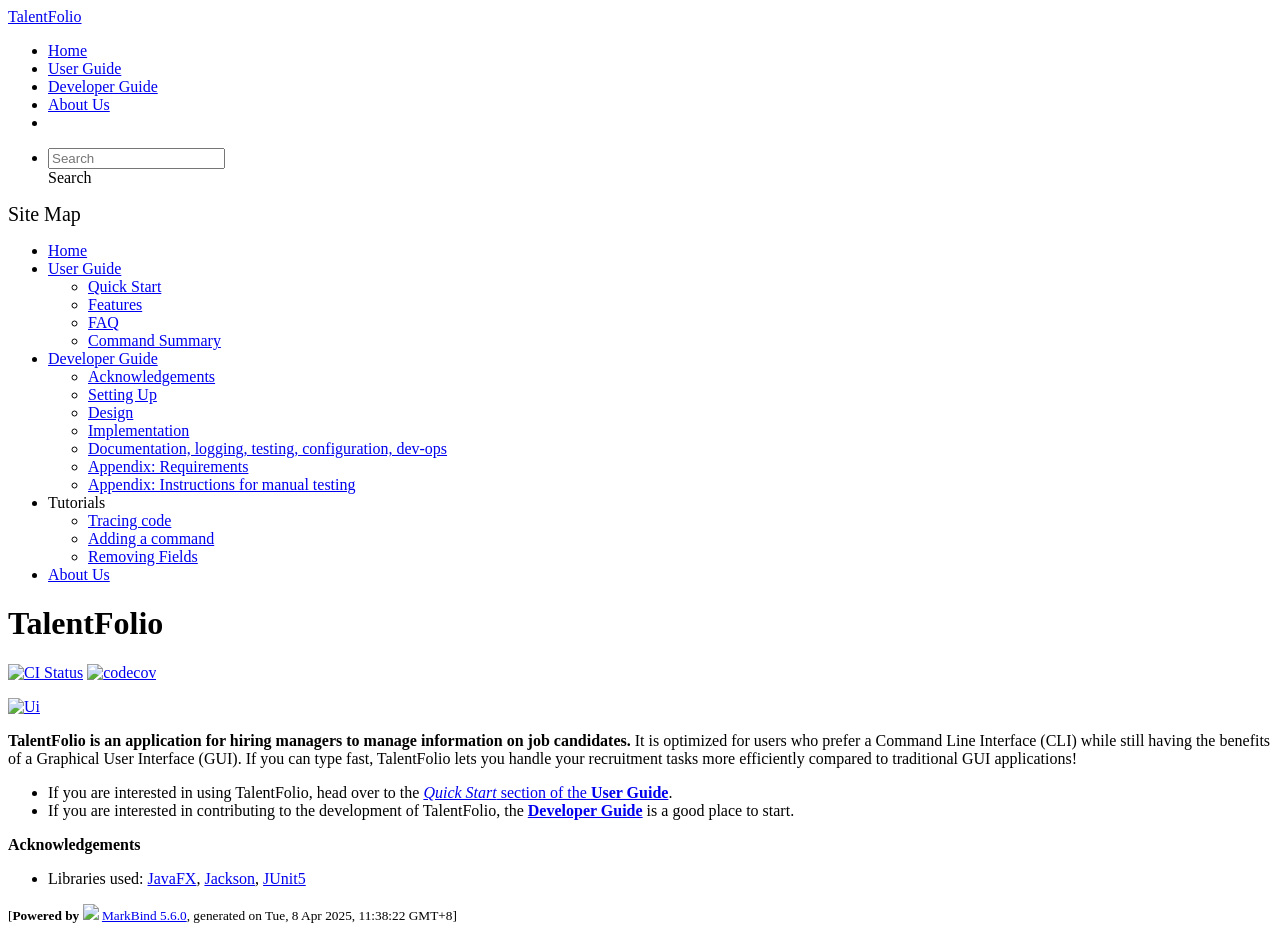
==== index.html @ 42df0831 "deploy: 7cb612d5908ed494e699b6e1c2d0836c74035994" ====
<!DOCTYPE html>
<html>
<head>
    <meta charset="utf-8">
    <meta http-equiv="X-UA-Compatible" content="IE=edge">
    <meta name="generator" content="MarkBind 5.6.0">
    <meta name="viewport" content="width=device-width, initial-scale=1"><title>TalentFolio</title> <link rel="stylesheet" href="/tp/markbind/css/bootstrap.min.css"> <link rel="stylesheet" href="/tp/markbind/fontawesome/css/all.min.css"> <link rel="stylesheet" href="/tp/markbind/glyphicons/css/bootstrap-glyphicons.min.css"><link rel="stylesheet" href="/tp/markbind/css/codeblock-light.min.css"><link rel="stylesheet" href="/tp/markbind/css/markbind.min.css"><link rel="stylesheet" href="/tp/plugins/markbind-plugin-anchors/markbind-plugin-anchors.css"><link rel="stylesheet" href="/tp/plugins/markbind-plugin-tree/markbind-plugin-tree.css">
    
  <link rel="stylesheet" href="/tp/stylesheets/main.css">
<link rel="icon" href="/tp/images/address_book_32.png"></head>
<script>
  const baseUrl = '/tp'
</script>
<body >
<div id="app" data-server-rendered="true"><header sticky=""><div data-v-7c0fd418><nav class="navbar navbar-expand-md d-print-none navbar-dark bg-dark" data-v-7c0fd418><div class="container-fluid" data-v-7c0fd418><div class="navbar-left" data-v-7c0fd418><a href="/tp/index.html" title="Home" class="navbar-brand" data-v-7c0fd418>TalentFolio</a></div> <div class="navbar-default" data-v-7c0fd418><ul class="navbar-nav me-auto mt-2 mt-lg-0" data-v-7c0fd418> <li data-v-7c0fd418><a href="/tp/index.html" class="nav-link" data-v-7c0fd418>Home</a></li> <li data-v-7c0fd418><a href="/tp/UserGuide.html" class="nav-link" data-v-7c0fd418>User Guide</a></li> <li data-v-7c0fd418><a href="/tp/DeveloperGuide.html" class="nav-link" data-v-7c0fd418>Developer Guide</a></li> <li data-v-7c0fd418><a href="/tp/AboutUs.html" class="nav-link" data-v-7c0fd418>About Us</a></li> <li data-v-7c0fd418><a href="https://github.com/se-edu/addressbook-level3" target="_blank" class="nav-link" data-v-7c0fd418><span data-v-7c0fd418><span aria-hidden="true" class="fab fa-github" data-v-7c0fd418></span></span></a></li></ul></div> <ul class="navbar-nav navbar-right" data-v-7c0fd418><li data-v-7c0fd418><form class="navbar-form" data-v-7c0fd418><div class="dropdown" style="position:relative;" data-v-4f6e9aec><input data-bs-toggle="dropdown" type="text" placeholder="Search" autocomplete="off" value="" class="form-control" data-v-4f6e9aec> <div class="form-control placeholder-div-hidden" data-v-4f6e9aec>
      Search
    </div> <ul class="dropdown-menu search-dropdown-menu dropdown-menu-hidden dropdown-menu-end" data-v-4f6e9aec></ul></div></form></li></ul></div></nav> <div class="lower-navbar-container" style="display:none;" data-v-7c0fd418><!----> <!----></div></div></header> <div id="flex-body"><nav id="site-nav" data-v-e6005420><div class="site-nav-top" data-v-e6005420><div class="fw-bold mb-2" style="font-size:1.25rem;" data-v-e6005420>Site Map</div></div> <div class="nav-component slim-scroll" data-v-e6005420><div class="site-nav-root"><ul class="site-nav-list site-nav-list-root" data-v-e6005420><li data-v-e6005420><div onclick="handleSiteNavClick(this)" class="site-nav-default-list-item site-nav-list-item-0" data-v-e6005420><a href="/tp/index.html" data-v-e6005420>Home</a></div></li> <li data-v-e6005420><div onclick="handleSiteNavClick(this)" class="site-nav-default-list-item site-nav-list-item-0" data-v-e6005420><a href="/tp/UserGuide.html" data-v-e6005420>User Guide</a> <div class="site-nav-dropdown-btn-container" data-v-e6005420><i onclick="handleSiteNavClick(this.parentNode.parentNode, false); event.stopPropagation();" class="site-nav-dropdown-btn-icon site-nav-rotate-icon" data-v-e6005420><span aria-hidden="true" class="glyphicon glyphicon-menu-down" data-v-e6005420></span></i></div></div><ul class="site-nav-dropdown-container site-nav-dropdown-container-open site-nav-list" data-v-e6005420><li data-v-e6005420><div onclick="handleSiteNavClick(this)" class="site-nav-default-list-item site-nav-list-item-1" data-v-e6005420><a href="/tp/UserGuide.html#quick-start" data-v-e6005420>Quick Start</a></div></li> <li data-v-e6005420><div onclick="handleSiteNavClick(this)" class="site-nav-default-list-item site-nav-list-item-1" data-v-e6005420><a href="/tp/UserGuide.html#features" data-v-e6005420>Features</a></div></li> <li data-v-e6005420><div onclick="handleSiteNavClick(this)" class="site-nav-default-list-item site-nav-list-item-1" data-v-e6005420><a href="/tp/UserGuide.html#faq" data-v-e6005420>FAQ</a></div></li> <li data-v-e6005420><div onclick="handleSiteNavClick(this)" class="site-nav-default-list-item site-nav-list-item-1" data-v-e6005420><a href="/tp/UserGuide.html#faq" data-v-e6005420>Command Summary</a></div></li></ul></li> <li data-v-e6005420><div onclick="handleSiteNavClick(this)" class="site-nav-default-list-item site-nav-list-item-0" data-v-e6005420><a href="/tp/DeveloperGuide.html" data-v-e6005420>Developer Guide</a> <div class="site-nav-dropdown-btn-container" data-v-e6005420><i onclick="handleSiteNavClick(this.parentNode.parentNode, false); event.stopPropagation();" class="site-nav-dropdown-btn-icon site-nav-rotate-icon" data-v-e6005420><span aria-hidden="true" class="glyphicon glyphicon-menu-down" data-v-e6005420></span></i></div></div><ul class="site-nav-dropdown-container site-nav-dropdown-container-open site-nav-list" data-v-e6005420><li data-v-e6005420><div onclick="handleSiteNavClick(this)" class="site-nav-default-list-item site-nav-list-item-1" data-v-e6005420><a href="/tp/DeveloperGuide.html#acknowledgements" data-v-e6005420>Acknowledgements</a></div></li> <li data-v-e6005420><div onclick="handleSiteNavClick(this)" class="site-nav-default-list-item site-nav-list-item-1" data-v-e6005420><a href="/tp/DeveloperGuide.html#setting-up-getting-started" data-v-e6005420>Setting Up</a></div></li> <li data-v-e6005420><div onclick="handleSiteNavClick(this)" class="site-nav-default-list-item site-nav-list-item-1" data-v-e6005420><a href="/tp/DeveloperGuide.html#design" data-v-e6005420>Design</a></div></li> <li data-v-e6005420><div onclick="handleSiteNavClick(this)" class="site-nav-default-list-item site-nav-list-item-1" data-v-e6005420><a href="/tp/DeveloperGuide.html#implementation" data-v-e6005420>Implementation</a></div></li> <li data-v-e6005420><div onclick="handleSiteNavClick(this)" class="site-nav-default-list-item site-nav-list-item-1" data-v-e6005420><a href="/tp/DeveloperGuide.html#documentation-logging-testing-configuration-dev-ops" data-v-e6005420>Documentation, logging, testing, configuration, dev-ops</a></div></li> <li data-v-e6005420><div onclick="handleSiteNavClick(this)" class="site-nav-default-list-item site-nav-list-item-1" data-v-e6005420><a href="/tp/DeveloperGuide.html#appendix-requirements" data-v-e6005420>Appendix: Requirements</a></div></li> <li data-v-e6005420><div onclick="handleSiteNavClick(this)" class="site-nav-default-list-item site-nav-list-item-1" data-v-e6005420><a href="/tp/DeveloperGuide.html#appendix-instructions-for-manual-testing" data-v-e6005420>Appendix: Instructions for manual testing</a></div></li></ul></li> <li data-v-e6005420><div onclick="handleSiteNavClick(this)" class="site-nav-default-list-item site-nav-list-item-0" data-v-e6005420>Tutorials

<div class="site-nav-dropdown-btn-container" data-v-e6005420><i onclick="handleSiteNavClick(this.parentNode.parentNode, false); event.stopPropagation();" class="site-nav-dropdown-btn-icon" data-v-e6005420><span aria-hidden="true" class="glyphicon glyphicon-menu-down" data-v-e6005420></span></i></div></div><ul class="site-nav-dropdown-container site-nav-list" data-v-e6005420><li data-v-e6005420><div onclick="handleSiteNavClick(this)" class="site-nav-default-list-item site-nav-list-item-1" data-v-e6005420><a href="/tp/tutorials/TracingCode.html" data-v-e6005420>Tracing code</a></div></li> <li data-v-e6005420><div onclick="handleSiteNavClick(this)" class="site-nav-default-list-item site-nav-list-item-1" data-v-e6005420><a href="/tp/tutorials/AddRemark.html" data-v-e6005420>Adding a command</a></div></li> <li data-v-e6005420><div onclick="handleSiteNavClick(this)" class="site-nav-default-list-item site-nav-list-item-1" data-v-e6005420><a href="/tp/tutorials/RemovingFields.html" data-v-e6005420>Removing Fields</a></div></li></ul></li> <li data-v-e6005420><div onclick="handleSiteNavClick(this)" class="site-nav-default-list-item site-nav-list-item-0" data-v-e6005420><a href="/tp/AboutUs.html" data-v-e6005420>About Us</a></div></li> <!----></ul></div></div> <!----></nav> <div id="content-wrapper"><h1 id="talentfolio">TalentFolio<a href="#talentfolio" onclick="event.stopPropagation()" class="fa fa-anchor"></a></h1> <p><a href="https://github.com/AY2425S2-CS2103T-T10-1/tp/actions"><img src="https://github.com/AY2425S2-CS2103T-T10-1/tp/actions/workflows/gradle.yml/badge.svg" alt="CI Status" class="img-fluid"></a> <a href="https://codecov.io/gh/AY2425S2-CS2103T-T10-1/tp"><img src="https://codecov.io/gh/AY2425S2-CS2103T-T10-1/tp/graph/badge.svg" alt="codecov" class="img-fluid"></a></p> <p><a href="/tp/images/Ui.png" target="_self"><img src="/tp/images/Ui.png" alt="Ui" class="img-fluid"></a></p> <p><strong>TalentFolio is an application for hiring managers to manage information on job candidates.</strong> It is optimized for users who prefer a Command Line Interface (CLI) while still having the benefits of a Graphical User Interface (GUI). If you can type fast, TalentFolio lets you handle your recruitment tasks more efficiently compared to traditional GUI applications!</p> <ul><li>If you are interested in using TalentFolio, head over to the <a href="/tp/UserGuide.html#quick-start"><em>Quick Start</em> section of the <strong>User Guide</strong></a>.</li> <li>If you are interested in contributing to the development of TalentFolio, the <a href="/tp/DeveloperGuide.html"><strong>Developer Guide</strong></a> is a good place to start.</li></ul> <p><strong>Acknowledgements</strong></p> <ul><li>Libraries used: <a href="https://openjfx.io/">JavaFX</a>, <a href="https://github.com/FasterXML/jackson">Jackson</a>, <a href="https://github.com/junit-team/junit5">JUnit5</a></li></ul></div> <nav id="page-nav" data-v-e6005420><div class="nav-component slim-scroll" data-v-e6005420></div> <!----></nav> <div aria-hidden="true" class="scroll-top-button fa-lg d-print-none" style="display:none;bottom:2%;right:2%;position:fixed;"><i class="fas fa-arrow-circle-up"></i></div></div> <footer><div class="text-center"><small>[<span><strong>Powered by</strong></span> <img src="https://markbind.org/favicon.ico" width="30"> <a href="https://markbind.org/">MarkBind 5.6.0</a>, generated on Tue, 8 Apr 2025, 11:38:22 GMT+8]</small></div></footer></div>
</body><script src="/tp/markbind/js/bootstrap-utility.min.js"></script>
<script src="/tp/markbind/js/polyfill.min.js"></script>
<script src="/tp/markbind/js/vue.min.js"></script>
<script src="/tp/markbind/js/markbind.min.js"></script>
<script src="index.page-vue-render.js"></script>
<script>
  MarkBind.setupWithSearch()
</script>
</html>
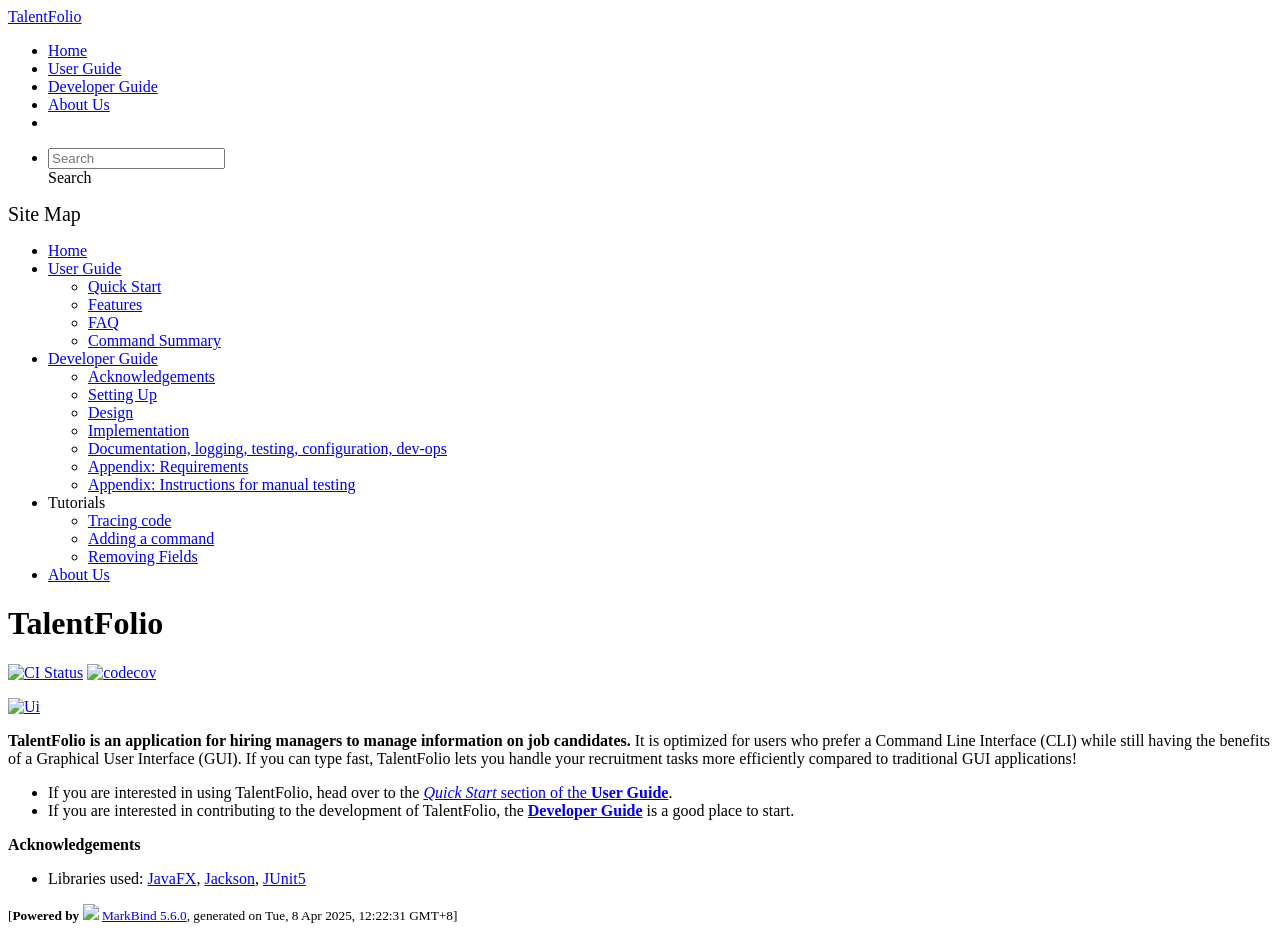
==== commit eed864b0: "deploy: 8ef86acd7181401c1ff2bd368ad94e90ead13c92" ====
--- a/index.html
+++ b/index.html
@@ -16,7 +16,7 @@
       Search
     </div> <ul class="dropdown-menu search-dropdown-menu dropdown-menu-hidden dropdown-menu-end" data-v-4f6e9aec></ul></div></form></li></ul></div></nav> <div class="lower-navbar-container" style="display:none;" data-v-7c0fd418><!----> <!----></div></div></header> <div id="flex-body"><nav id="site-nav" data-v-e6005420><div class="site-nav-top" data-v-e6005420><div class="fw-bold mb-2" style="font-size:1.25rem;" data-v-e6005420>Site Map</div></div> <div class="nav-component slim-scroll" data-v-e6005420><div class="site-nav-root"><ul class="site-nav-list site-nav-list-root" data-v-e6005420><li data-v-e6005420><div onclick="handleSiteNavClick(this)" class="site-nav-default-list-item site-nav-list-item-0" data-v-e6005420><a href="/tp/index.html" data-v-e6005420>Home</a></div></li> <li data-v-e6005420><div onclick="handleSiteNavClick(this)" class="site-nav-default-list-item site-nav-list-item-0" data-v-e6005420><a href="/tp/UserGuide.html" data-v-e6005420>User Guide</a> <div class="site-nav-dropdown-btn-container" data-v-e6005420><i onclick="handleSiteNavClick(this.parentNode.parentNode, false); event.stopPropagation();" class="site-nav-dropdown-btn-icon site-nav-rotate-icon" data-v-e6005420><span aria-hidden="true" class="glyphicon glyphicon-menu-down" data-v-e6005420></span></i></div></div><ul class="site-nav-dropdown-container site-nav-dropdown-container-open site-nav-list" data-v-e6005420><li data-v-e6005420><div onclick="handleSiteNavClick(this)" class="site-nav-default-list-item site-nav-list-item-1" data-v-e6005420><a href="/tp/UserGuide.html#quick-start" data-v-e6005420>Quick Start</a></div></li> <li data-v-e6005420><div onclick="handleSiteNavClick(this)" class="site-nav-default-list-item site-nav-list-item-1" data-v-e6005420><a href="/tp/UserGuide.html#features" data-v-e6005420>Features</a></div></li> <li data-v-e6005420><div onclick="handleSiteNavClick(this)" class="site-nav-default-list-item site-nav-list-item-1" data-v-e6005420><a href="/tp/UserGuide.html#faq" data-v-e6005420>FAQ</a></div></li> <li data-v-e6005420><div onclick="handleSiteNavClick(this)" class="site-nav-default-list-item site-nav-list-item-1" data-v-e6005420><a href="/tp/UserGuide.html#faq" data-v-e6005420>Command Summary</a></div></li></ul></li> <li data-v-e6005420><div onclick="handleSiteNavClick(this)" class="site-nav-default-list-item site-nav-list-item-0" data-v-e6005420><a href="/tp/DeveloperGuide.html" data-v-e6005420>Developer Guide</a> <div class="site-nav-dropdown-btn-container" data-v-e6005420><i onclick="handleSiteNavClick(this.parentNode.parentNode, false); event.stopPropagation();" class="site-nav-dropdown-btn-icon site-nav-rotate-icon" data-v-e6005420><span aria-hidden="true" class="glyphicon glyphicon-menu-down" data-v-e6005420></span></i></div></div><ul class="site-nav-dropdown-container site-nav-dropdown-container-open site-nav-list" data-v-e6005420><li data-v-e6005420><div onclick="handleSiteNavClick(this)" class="site-nav-default-list-item site-nav-list-item-1" data-v-e6005420><a href="/tp/DeveloperGuide.html#acknowledgements" data-v-e6005420>Acknowledgements</a></div></li> <li data-v-e6005420><div onclick="handleSiteNavClick(this)" class="site-nav-default-list-item site-nav-list-item-1" data-v-e6005420><a href="/tp/DeveloperGuide.html#setting-up-getting-started" data-v-e6005420>Setting Up</a></div></li> <li data-v-e6005420><div onclick="handleSiteNavClick(this)" class="site-nav-default-list-item site-nav-list-item-1" data-v-e6005420><a href="/tp/DeveloperGuide.html#design" data-v-e6005420>Design</a></div></li> <li data-v-e6005420><div onclick="handleSiteNavClick(this)" class="site-nav-default-list-item site-nav-list-item-1" data-v-e6005420><a href="/tp/DeveloperGuide.html#implementation" data-v-e6005420>Implementation</a></div></li> <li data-v-e6005420><div onclick="handleSiteNavClick(this)" class="site-nav-default-list-item site-nav-list-item-1" data-v-e6005420><a href="/tp/DeveloperGuide.html#documentation-logging-testing-configuration-dev-ops" data-v-e6005420>Documentation, logging, testing, configuration, dev-ops</a></div></li> <li data-v-e6005420><div onclick="handleSiteNavClick(this)" class="site-nav-default-list-item site-nav-list-item-1" data-v-e6005420><a href="/tp/DeveloperGuide.html#appendix-requirements" data-v-e6005420>Appendix: Requirements</a></div></li> <li data-v-e6005420><div onclick="handleSiteNavClick(this)" class="site-nav-default-list-item site-nav-list-item-1" data-v-e6005420><a href="/tp/DeveloperGuide.html#appendix-instructions-for-manual-testing" data-v-e6005420>Appendix: Instructions for manual testing</a></div></li></ul></li> <li data-v-e6005420><div onclick="handleSiteNavClick(this)" class="site-nav-default-list-item site-nav-list-item-0" data-v-e6005420>Tutorials
 
-<div class="site-nav-dropdown-btn-container" data-v-e6005420><i onclick="handleSiteNavClick(this.parentNode.parentNode, false); event.stopPropagation();" class="site-nav-dropdown-btn-icon" data-v-e6005420><span aria-hidden="true" class="glyphicon glyphicon-menu-down" data-v-e6005420></span></i></div></div><ul class="site-nav-dropdown-container site-nav-list" data-v-e6005420><li data-v-e6005420><div onclick="handleSiteNavClick(this)" class="site-nav-default-list-item site-nav-list-item-1" data-v-e6005420><a href="/tp/tutorials/TracingCode.html" data-v-e6005420>Tracing code</a></div></li> <li data-v-e6005420><div onclick="handleSiteNavClick(this)" class="site-nav-default-list-item site-nav-list-item-1" data-v-e6005420><a href="/tp/tutorials/AddRemark.html" data-v-e6005420>Adding a command</a></div></li> <li data-v-e6005420><div onclick="handleSiteNavClick(this)" class="site-nav-default-list-item site-nav-list-item-1" data-v-e6005420><a href="/tp/tutorials/RemovingFields.html" data-v-e6005420>Removing Fields</a></div></li></ul></li> <li data-v-e6005420><div onclick="handleSiteNavClick(this)" class="site-nav-default-list-item site-nav-list-item-0" data-v-e6005420><a href="/tp/AboutUs.html" data-v-e6005420>About Us</a></div></li> <!----></ul></div></div> <!----></nav> <div id="content-wrapper"><h1 id="talentfolio">TalentFolio<a href="#talentfolio" onclick="event.stopPropagation()" class="fa fa-anchor"></a></h1> <p><a href="https://github.com/AY2425S2-CS2103T-T10-1/tp/actions"><img src="https://github.com/AY2425S2-CS2103T-T10-1/tp/actions/workflows/gradle.yml/badge.svg" alt="CI Status" class="img-fluid"></a> <a href="https://codecov.io/gh/AY2425S2-CS2103T-T10-1/tp"><img src="https://codecov.io/gh/AY2425S2-CS2103T-T10-1/tp/graph/badge.svg" alt="codecov" class="img-fluid"></a></p> <p><a href="/tp/images/Ui.png" target="_self"><img src="/tp/images/Ui.png" alt="Ui" class="img-fluid"></a></p> <p><strong>TalentFolio is an application for hiring managers to manage information on job candidates.</strong> It is optimized for users who prefer a Command Line Interface (CLI) while still having the benefits of a Graphical User Interface (GUI). If you can type fast, TalentFolio lets you handle your recruitment tasks more efficiently compared to traditional GUI applications!</p> <ul><li>If you are interested in using TalentFolio, head over to the <a href="/tp/UserGuide.html#quick-start"><em>Quick Start</em> section of the <strong>User Guide</strong></a>.</li> <li>If you are interested in contributing to the development of TalentFolio, the <a href="/tp/DeveloperGuide.html"><strong>Developer Guide</strong></a> is a good place to start.</li></ul> <p><strong>Acknowledgements</strong></p> <ul><li>Libraries used: <a href="https://openjfx.io/">JavaFX</a>, <a href="https://github.com/FasterXML/jackson">Jackson</a>, <a href="https://github.com/junit-team/junit5">JUnit5</a></li></ul></div> <nav id="page-nav" data-v-e6005420><div class="nav-component slim-scroll" data-v-e6005420></div> <!----></nav> <div aria-hidden="true" class="scroll-top-button fa-lg d-print-none" style="display:none;bottom:2%;right:2%;position:fixed;"><i class="fas fa-arrow-circle-up"></i></div></div> <footer><div class="text-center"><small>[<span><strong>Powered by</strong></span> <img src="https://markbind.org/favicon.ico" width="30"> <a href="https://markbind.org/">MarkBind 5.6.0</a>, generated on Tue, 8 Apr 2025, 11:38:22 GMT+8]</small></div></footer></div>
+<div class="site-nav-dropdown-btn-container" data-v-e6005420><i onclick="handleSiteNavClick(this.parentNode.parentNode, false); event.stopPropagation();" class="site-nav-dropdown-btn-icon" data-v-e6005420><span aria-hidden="true" class="glyphicon glyphicon-menu-down" data-v-e6005420></span></i></div></div><ul class="site-nav-dropdown-container site-nav-list" data-v-e6005420><li data-v-e6005420><div onclick="handleSiteNavClick(this)" class="site-nav-default-list-item site-nav-list-item-1" data-v-e6005420><a href="/tp/tutorials/TracingCode.html" data-v-e6005420>Tracing code</a></div></li> <li data-v-e6005420><div onclick="handleSiteNavClick(this)" class="site-nav-default-list-item site-nav-list-item-1" data-v-e6005420><a href="/tp/tutorials/AddRemark.html" data-v-e6005420>Adding a command</a></div></li> <li data-v-e6005420><div onclick="handleSiteNavClick(this)" class="site-nav-default-list-item site-nav-list-item-1" data-v-e6005420><a href="/tp/tutorials/RemovingFields.html" data-v-e6005420>Removing Fields</a></div></li></ul></li> <li data-v-e6005420><div onclick="handleSiteNavClick(this)" class="site-nav-default-list-item site-nav-list-item-0" data-v-e6005420><a href="/tp/AboutUs.html" data-v-e6005420>About Us</a></div></li> <!----></ul></div></div> <!----></nav> <div id="content-wrapper"><h1 id="talentfolio">TalentFolio<a href="#talentfolio" onclick="event.stopPropagation()" class="fa fa-anchor"></a></h1> <p><a href="https://github.com/AY2425S2-CS2103T-T10-1/tp/actions"><img src="https://github.com/AY2425S2-CS2103T-T10-1/tp/actions/workflows/gradle.yml/badge.svg" alt="CI Status" class="img-fluid"></a> <a href="https://codecov.io/gh/AY2425S2-CS2103T-T10-1/tp"><img src="https://codecov.io/gh/AY2425S2-CS2103T-T10-1/tp/graph/badge.svg" alt="codecov" class="img-fluid"></a></p> <p><a href="/tp/images/Ui.png" target="_self"><img src="/tp/images/Ui.png" alt="Ui" class="img-fluid"></a></p> <p><strong>TalentFolio is an application for hiring managers to manage information on job candidates.</strong> It is optimized for users who prefer a Command Line Interface (CLI) while still having the benefits of a Graphical User Interface (GUI). If you can type fast, TalentFolio lets you handle your recruitment tasks more efficiently compared to traditional GUI applications!</p> <ul><li>If you are interested in using TalentFolio, head over to the <a href="/tp/UserGuide.html#quick-start"><em>Quick Start</em> section of the <strong>User Guide</strong></a>.</li> <li>If you are interested in contributing to the development of TalentFolio, the <a href="/tp/DeveloperGuide.html"><strong>Developer Guide</strong></a> is a good place to start.</li></ul> <p><strong>Acknowledgements</strong></p> <ul><li>Libraries used: <a href="https://openjfx.io/">JavaFX</a>, <a href="https://github.com/FasterXML/jackson">Jackson</a>, <a href="https://github.com/junit-team/junit5">JUnit5</a></li></ul></div> <nav id="page-nav" data-v-e6005420><div class="nav-component slim-scroll" data-v-e6005420></div> <!----></nav> <div aria-hidden="true" class="scroll-top-button fa-lg d-print-none" style="display:none;bottom:2%;right:2%;position:fixed;"><i class="fas fa-arrow-circle-up"></i></div></div> <footer><div class="text-center"><small>[<span><strong>Powered by</strong></span> <img src="https://markbind.org/favicon.ico" width="30"> <a href="https://markbind.org/">MarkBind 5.6.0</a>, generated on Tue, 8 Apr 2025, 12:22:31 GMT+8]</small></div></footer></div>
 </body><script src="/tp/markbind/js/bootstrap-utility.min.js"></script>
 <script src="/tp/markbind/js/polyfill.min.js"></script>
 <script src="/tp/markbind/js/vue.min.js"></script>
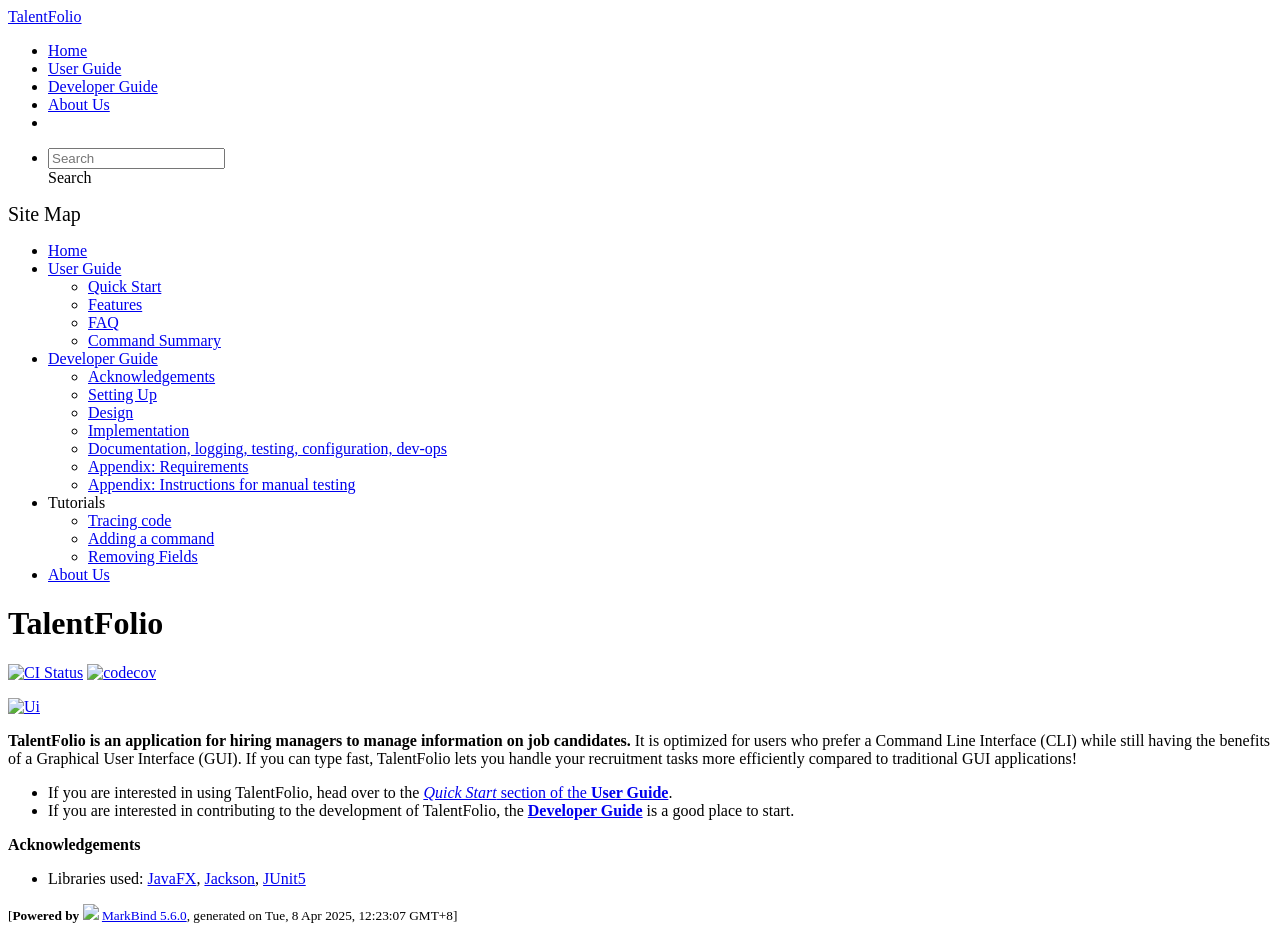
==== commit 28ef7e8b: "deploy: 824f2e145d50b6689c5ab45962e5a8fdb2d955ab" ====
--- a/index.html
+++ b/index.html
@@ -16,7 +16,7 @@
       Search
     </div> <ul class="dropdown-menu search-dropdown-menu dropdown-menu-hidden dropdown-menu-end" data-v-4f6e9aec></ul></div></form></li></ul></div></nav> <div class="lower-navbar-container" style="display:none;" data-v-7c0fd418><!----> <!----></div></div></header> <div id="flex-body"><nav id="site-nav" data-v-e6005420><div class="site-nav-top" data-v-e6005420><div class="fw-bold mb-2" style="font-size:1.25rem;" data-v-e6005420>Site Map</div></div> <div class="nav-component slim-scroll" data-v-e6005420><div class="site-nav-root"><ul class="site-nav-list site-nav-list-root" data-v-e6005420><li data-v-e6005420><div onclick="handleSiteNavClick(this)" class="site-nav-default-list-item site-nav-list-item-0" data-v-e6005420><a href="/tp/index.html" data-v-e6005420>Home</a></div></li> <li data-v-e6005420><div onclick="handleSiteNavClick(this)" class="site-nav-default-list-item site-nav-list-item-0" data-v-e6005420><a href="/tp/UserGuide.html" data-v-e6005420>User Guide</a> <div class="site-nav-dropdown-btn-container" data-v-e6005420><i onclick="handleSiteNavClick(this.parentNode.parentNode, false); event.stopPropagation();" class="site-nav-dropdown-btn-icon site-nav-rotate-icon" data-v-e6005420><span aria-hidden="true" class="glyphicon glyphicon-menu-down" data-v-e6005420></span></i></div></div><ul class="site-nav-dropdown-container site-nav-dropdown-container-open site-nav-list" data-v-e6005420><li data-v-e6005420><div onclick="handleSiteNavClick(this)" class="site-nav-default-list-item site-nav-list-item-1" data-v-e6005420><a href="/tp/UserGuide.html#quick-start" data-v-e6005420>Quick Start</a></div></li> <li data-v-e6005420><div onclick="handleSiteNavClick(this)" class="site-nav-default-list-item site-nav-list-item-1" data-v-e6005420><a href="/tp/UserGuide.html#features" data-v-e6005420>Features</a></div></li> <li data-v-e6005420><div onclick="handleSiteNavClick(this)" class="site-nav-default-list-item site-nav-list-item-1" data-v-e6005420><a href="/tp/UserGuide.html#faq" data-v-e6005420>FAQ</a></div></li> <li data-v-e6005420><div onclick="handleSiteNavClick(this)" class="site-nav-default-list-item site-nav-list-item-1" data-v-e6005420><a href="/tp/UserGuide.html#faq" data-v-e6005420>Command Summary</a></div></li></ul></li> <li data-v-e6005420><div onclick="handleSiteNavClick(this)" class="site-nav-default-list-item site-nav-list-item-0" data-v-e6005420><a href="/tp/DeveloperGuide.html" data-v-e6005420>Developer Guide</a> <div class="site-nav-dropdown-btn-container" data-v-e6005420><i onclick="handleSiteNavClick(this.parentNode.parentNode, false); event.stopPropagation();" class="site-nav-dropdown-btn-icon site-nav-rotate-icon" data-v-e6005420><span aria-hidden="true" class="glyphicon glyphicon-menu-down" data-v-e6005420></span></i></div></div><ul class="site-nav-dropdown-container site-nav-dropdown-container-open site-nav-list" data-v-e6005420><li data-v-e6005420><div onclick="handleSiteNavClick(this)" class="site-nav-default-list-item site-nav-list-item-1" data-v-e6005420><a href="/tp/DeveloperGuide.html#acknowledgements" data-v-e6005420>Acknowledgements</a></div></li> <li data-v-e6005420><div onclick="handleSiteNavClick(this)" class="site-nav-default-list-item site-nav-list-item-1" data-v-e6005420><a href="/tp/DeveloperGuide.html#setting-up-getting-started" data-v-e6005420>Setting Up</a></div></li> <li data-v-e6005420><div onclick="handleSiteNavClick(this)" class="site-nav-default-list-item site-nav-list-item-1" data-v-e6005420><a href="/tp/DeveloperGuide.html#design" data-v-e6005420>Design</a></div></li> <li data-v-e6005420><div onclick="handleSiteNavClick(this)" class="site-nav-default-list-item site-nav-list-item-1" data-v-e6005420><a href="/tp/DeveloperGuide.html#implementation" data-v-e6005420>Implementation</a></div></li> <li data-v-e6005420><div onclick="handleSiteNavClick(this)" class="site-nav-default-list-item site-nav-list-item-1" data-v-e6005420><a href="/tp/DeveloperGuide.html#documentation-logging-testing-configuration-dev-ops" data-v-e6005420>Documentation, logging, testing, configuration, dev-ops</a></div></li> <li data-v-e6005420><div onclick="handleSiteNavClick(this)" class="site-nav-default-list-item site-nav-list-item-1" data-v-e6005420><a href="/tp/DeveloperGuide.html#appendix-requirements" data-v-e6005420>Appendix: Requirements</a></div></li> <li data-v-e6005420><div onclick="handleSiteNavClick(this)" class="site-nav-default-list-item site-nav-list-item-1" data-v-e6005420><a href="/tp/DeveloperGuide.html#appendix-instructions-for-manual-testing" data-v-e6005420>Appendix: Instructions for manual testing</a></div></li></ul></li> <li data-v-e6005420><div onclick="handleSiteNavClick(this)" class="site-nav-default-list-item site-nav-list-item-0" data-v-e6005420>Tutorials
 
-<div class="site-nav-dropdown-btn-container" data-v-e6005420><i onclick="handleSiteNavClick(this.parentNode.parentNode, false); event.stopPropagation();" class="site-nav-dropdown-btn-icon" data-v-e6005420><span aria-hidden="true" class="glyphicon glyphicon-menu-down" data-v-e6005420></span></i></div></div><ul class="site-nav-dropdown-container site-nav-list" data-v-e6005420><li data-v-e6005420><div onclick="handleSiteNavClick(this)" class="site-nav-default-list-item site-nav-list-item-1" data-v-e6005420><a href="/tp/tutorials/TracingCode.html" data-v-e6005420>Tracing code</a></div></li> <li data-v-e6005420><div onclick="handleSiteNavClick(this)" class="site-nav-default-list-item site-nav-list-item-1" data-v-e6005420><a href="/tp/tutorials/AddRemark.html" data-v-e6005420>Adding a command</a></div></li> <li data-v-e6005420><div onclick="handleSiteNavClick(this)" class="site-nav-default-list-item site-nav-list-item-1" data-v-e6005420><a href="/tp/tutorials/RemovingFields.html" data-v-e6005420>Removing Fields</a></div></li></ul></li> <li data-v-e6005420><div onclick="handleSiteNavClick(this)" class="site-nav-default-list-item site-nav-list-item-0" data-v-e6005420><a href="/tp/AboutUs.html" data-v-e6005420>About Us</a></div></li> <!----></ul></div></div> <!----></nav> <div id="content-wrapper"><h1 id="talentfolio">TalentFolio<a href="#talentfolio" onclick="event.stopPropagation()" class="fa fa-anchor"></a></h1> <p><a href="https://github.com/AY2425S2-CS2103T-T10-1/tp/actions"><img src="https://github.com/AY2425S2-CS2103T-T10-1/tp/actions/workflows/gradle.yml/badge.svg" alt="CI Status" class="img-fluid"></a> <a href="https://codecov.io/gh/AY2425S2-CS2103T-T10-1/tp"><img src="https://codecov.io/gh/AY2425S2-CS2103T-T10-1/tp/graph/badge.svg" alt="codecov" class="img-fluid"></a></p> <p><a href="/tp/images/Ui.png" target="_self"><img src="/tp/images/Ui.png" alt="Ui" class="img-fluid"></a></p> <p><strong>TalentFolio is an application for hiring managers to manage information on job candidates.</strong> It is optimized for users who prefer a Command Line Interface (CLI) while still having the benefits of a Graphical User Interface (GUI). If you can type fast, TalentFolio lets you handle your recruitment tasks more efficiently compared to traditional GUI applications!</p> <ul><li>If you are interested in using TalentFolio, head over to the <a href="/tp/UserGuide.html#quick-start"><em>Quick Start</em> section of the <strong>User Guide</strong></a>.</li> <li>If you are interested in contributing to the development of TalentFolio, the <a href="/tp/DeveloperGuide.html"><strong>Developer Guide</strong></a> is a good place to start.</li></ul> <p><strong>Acknowledgements</strong></p> <ul><li>Libraries used: <a href="https://openjfx.io/">JavaFX</a>, <a href="https://github.com/FasterXML/jackson">Jackson</a>, <a href="https://github.com/junit-team/junit5">JUnit5</a></li></ul></div> <nav id="page-nav" data-v-e6005420><div class="nav-component slim-scroll" data-v-e6005420></div> <!----></nav> <div aria-hidden="true" class="scroll-top-button fa-lg d-print-none" style="display:none;bottom:2%;right:2%;position:fixed;"><i class="fas fa-arrow-circle-up"></i></div></div> <footer><div class="text-center"><small>[<span><strong>Powered by</strong></span> <img src="https://markbind.org/favicon.ico" width="30"> <a href="https://markbind.org/">MarkBind 5.6.0</a>, generated on Tue, 8 Apr 2025, 12:22:31 GMT+8]</small></div></footer></div>
+<div class="site-nav-dropdown-btn-container" data-v-e6005420><i onclick="handleSiteNavClick(this.parentNode.parentNode, false); event.stopPropagation();" class="site-nav-dropdown-btn-icon" data-v-e6005420><span aria-hidden="true" class="glyphicon glyphicon-menu-down" data-v-e6005420></span></i></div></div><ul class="site-nav-dropdown-container site-nav-list" data-v-e6005420><li data-v-e6005420><div onclick="handleSiteNavClick(this)" class="site-nav-default-list-item site-nav-list-item-1" data-v-e6005420><a href="/tp/tutorials/TracingCode.html" data-v-e6005420>Tracing code</a></div></li> <li data-v-e6005420><div onclick="handleSiteNavClick(this)" class="site-nav-default-list-item site-nav-list-item-1" data-v-e6005420><a href="/tp/tutorials/AddRemark.html" data-v-e6005420>Adding a command</a></div></li> <li data-v-e6005420><div onclick="handleSiteNavClick(this)" class="site-nav-default-list-item site-nav-list-item-1" data-v-e6005420><a href="/tp/tutorials/RemovingFields.html" data-v-e6005420>Removing Fields</a></div></li></ul></li> <li data-v-e6005420><div onclick="handleSiteNavClick(this)" class="site-nav-default-list-item site-nav-list-item-0" data-v-e6005420><a href="/tp/AboutUs.html" data-v-e6005420>About Us</a></div></li> <!----></ul></div></div> <!----></nav> <div id="content-wrapper"><h1 id="talentfolio">TalentFolio<a href="#talentfolio" onclick="event.stopPropagation()" class="fa fa-anchor"></a></h1> <p><a href="https://github.com/AY2425S2-CS2103T-T10-1/tp/actions"><img src="https://github.com/AY2425S2-CS2103T-T10-1/tp/actions/workflows/gradle.yml/badge.svg" alt="CI Status" class="img-fluid"></a> <a href="https://codecov.io/gh/AY2425S2-CS2103T-T10-1/tp"><img src="https://codecov.io/gh/AY2425S2-CS2103T-T10-1/tp/graph/badge.svg" alt="codecov" class="img-fluid"></a></p> <p><a href="/tp/images/Ui.png" target="_self"><img src="/tp/images/Ui.png" alt="Ui" class="img-fluid"></a></p> <p><strong>TalentFolio is an application for hiring managers to manage information on job candidates.</strong> It is optimized for users who prefer a Command Line Interface (CLI) while still having the benefits of a Graphical User Interface (GUI). If you can type fast, TalentFolio lets you handle your recruitment tasks more efficiently compared to traditional GUI applications!</p> <ul><li>If you are interested in using TalentFolio, head over to the <a href="/tp/UserGuide.html#quick-start"><em>Quick Start</em> section of the <strong>User Guide</strong></a>.</li> <li>If you are interested in contributing to the development of TalentFolio, the <a href="/tp/DeveloperGuide.html"><strong>Developer Guide</strong></a> is a good place to start.</li></ul> <p><strong>Acknowledgements</strong></p> <ul><li>Libraries used: <a href="https://openjfx.io/">JavaFX</a>, <a href="https://github.com/FasterXML/jackson">Jackson</a>, <a href="https://github.com/junit-team/junit5">JUnit5</a></li></ul></div> <nav id="page-nav" data-v-e6005420><div class="nav-component slim-scroll" data-v-e6005420></div> <!----></nav> <div aria-hidden="true" class="scroll-top-button fa-lg d-print-none" style="display:none;bottom:2%;right:2%;position:fixed;"><i class="fas fa-arrow-circle-up"></i></div></div> <footer><div class="text-center"><small>[<span><strong>Powered by</strong></span> <img src="https://markbind.org/favicon.ico" width="30"> <a href="https://markbind.org/">MarkBind 5.6.0</a>, generated on Tue, 8 Apr 2025, 12:23:07 GMT+8]</small></div></footer></div>
 </body><script src="/tp/markbind/js/bootstrap-utility.min.js"></script>
 <script src="/tp/markbind/js/polyfill.min.js"></script>
 <script src="/tp/markbind/js/vue.min.js"></script>
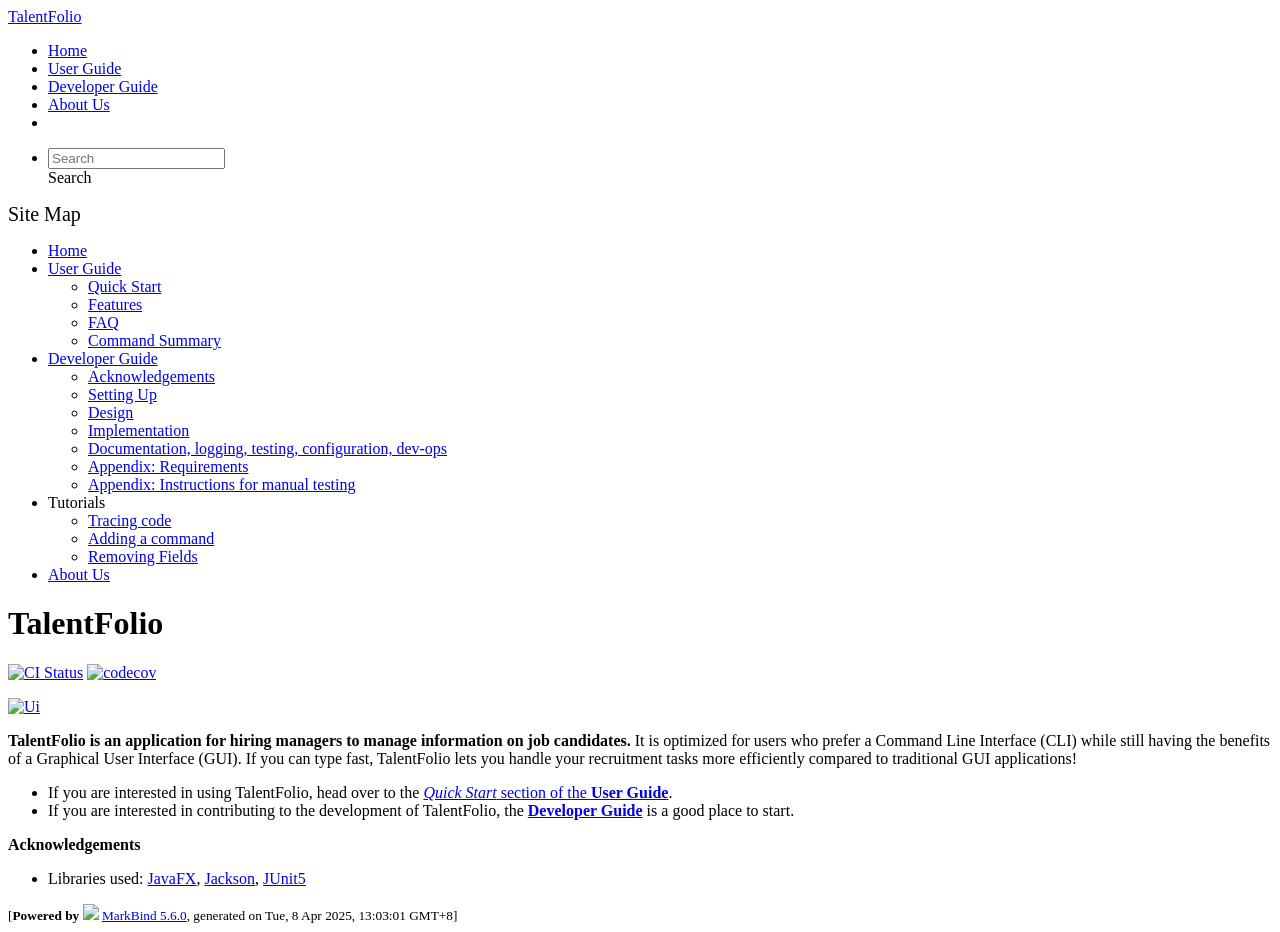
==== commit 866749c6: "deploy: 18d34fd4c26eb8d757446c5101ac88beb2aabe59" ====
--- a/index.html
+++ b/index.html
@@ -16,7 +16,7 @@
       Search
     </div> <ul class="dropdown-menu search-dropdown-menu dropdown-menu-hidden dropdown-menu-end" data-v-4f6e9aec></ul></div></form></li></ul></div></nav> <div class="lower-navbar-container" style="display:none;" data-v-7c0fd418><!----> <!----></div></div></header> <div id="flex-body"><nav id="site-nav" data-v-e6005420><div class="site-nav-top" data-v-e6005420><div class="fw-bold mb-2" style="font-size:1.25rem;" data-v-e6005420>Site Map</div></div> <div class="nav-component slim-scroll" data-v-e6005420><div class="site-nav-root"><ul class="site-nav-list site-nav-list-root" data-v-e6005420><li data-v-e6005420><div onclick="handleSiteNavClick(this)" class="site-nav-default-list-item site-nav-list-item-0" data-v-e6005420><a href="/tp/index.html" data-v-e6005420>Home</a></div></li> <li data-v-e6005420><div onclick="handleSiteNavClick(this)" class="site-nav-default-list-item site-nav-list-item-0" data-v-e6005420><a href="/tp/UserGuide.html" data-v-e6005420>User Guide</a> <div class="site-nav-dropdown-btn-container" data-v-e6005420><i onclick="handleSiteNavClick(this.parentNode.parentNode, false); event.stopPropagation();" class="site-nav-dropdown-btn-icon site-nav-rotate-icon" data-v-e6005420><span aria-hidden="true" class="glyphicon glyphicon-menu-down" data-v-e6005420></span></i></div></div><ul class="site-nav-dropdown-container site-nav-dropdown-container-open site-nav-list" data-v-e6005420><li data-v-e6005420><div onclick="handleSiteNavClick(this)" class="site-nav-default-list-item site-nav-list-item-1" data-v-e6005420><a href="/tp/UserGuide.html#quick-start" data-v-e6005420>Quick Start</a></div></li> <li data-v-e6005420><div onclick="handleSiteNavClick(this)" class="site-nav-default-list-item site-nav-list-item-1" data-v-e6005420><a href="/tp/UserGuide.html#features" data-v-e6005420>Features</a></div></li> <li data-v-e6005420><div onclick="handleSiteNavClick(this)" class="site-nav-default-list-item site-nav-list-item-1" data-v-e6005420><a href="/tp/UserGuide.html#faq" data-v-e6005420>FAQ</a></div></li> <li data-v-e6005420><div onclick="handleSiteNavClick(this)" class="site-nav-default-list-item site-nav-list-item-1" data-v-e6005420><a href="/tp/UserGuide.html#faq" data-v-e6005420>Command Summary</a></div></li></ul></li> <li data-v-e6005420><div onclick="handleSiteNavClick(this)" class="site-nav-default-list-item site-nav-list-item-0" data-v-e6005420><a href="/tp/DeveloperGuide.html" data-v-e6005420>Developer Guide</a> <div class="site-nav-dropdown-btn-container" data-v-e6005420><i onclick="handleSiteNavClick(this.parentNode.parentNode, false); event.stopPropagation();" class="site-nav-dropdown-btn-icon site-nav-rotate-icon" data-v-e6005420><span aria-hidden="true" class="glyphicon glyphicon-menu-down" data-v-e6005420></span></i></div></div><ul class="site-nav-dropdown-container site-nav-dropdown-container-open site-nav-list" data-v-e6005420><li data-v-e6005420><div onclick="handleSiteNavClick(this)" class="site-nav-default-list-item site-nav-list-item-1" data-v-e6005420><a href="/tp/DeveloperGuide.html#acknowledgements" data-v-e6005420>Acknowledgements</a></div></li> <li data-v-e6005420><div onclick="handleSiteNavClick(this)" class="site-nav-default-list-item site-nav-list-item-1" data-v-e6005420><a href="/tp/DeveloperGuide.html#setting-up-getting-started" data-v-e6005420>Setting Up</a></div></li> <li data-v-e6005420><div onclick="handleSiteNavClick(this)" class="site-nav-default-list-item site-nav-list-item-1" data-v-e6005420><a href="/tp/DeveloperGuide.html#design" data-v-e6005420>Design</a></div></li> <li data-v-e6005420><div onclick="handleSiteNavClick(this)" class="site-nav-default-list-item site-nav-list-item-1" data-v-e6005420><a href="/tp/DeveloperGuide.html#implementation" data-v-e6005420>Implementation</a></div></li> <li data-v-e6005420><div onclick="handleSiteNavClick(this)" class="site-nav-default-list-item site-nav-list-item-1" data-v-e6005420><a href="/tp/DeveloperGuide.html#documentation-logging-testing-configuration-dev-ops" data-v-e6005420>Documentation, logging, testing, configuration, dev-ops</a></div></li> <li data-v-e6005420><div onclick="handleSiteNavClick(this)" class="site-nav-default-list-item site-nav-list-item-1" data-v-e6005420><a href="/tp/DeveloperGuide.html#appendix-requirements" data-v-e6005420>Appendix: Requirements</a></div></li> <li data-v-e6005420><div onclick="handleSiteNavClick(this)" class="site-nav-default-list-item site-nav-list-item-1" data-v-e6005420><a href="/tp/DeveloperGuide.html#appendix-instructions-for-manual-testing" data-v-e6005420>Appendix: Instructions for manual testing</a></div></li></ul></li> <li data-v-e6005420><div onclick="handleSiteNavClick(this)" class="site-nav-default-list-item site-nav-list-item-0" data-v-e6005420>Tutorials
 
-<div class="site-nav-dropdown-btn-container" data-v-e6005420><i onclick="handleSiteNavClick(this.parentNode.parentNode, false); event.stopPropagation();" class="site-nav-dropdown-btn-icon" data-v-e6005420><span aria-hidden="true" class="glyphicon glyphicon-menu-down" data-v-e6005420></span></i></div></div><ul class="site-nav-dropdown-container site-nav-list" data-v-e6005420><li data-v-e6005420><div onclick="handleSiteNavClick(this)" class="site-nav-default-list-item site-nav-list-item-1" data-v-e6005420><a href="/tp/tutorials/TracingCode.html" data-v-e6005420>Tracing code</a></div></li> <li data-v-e6005420><div onclick="handleSiteNavClick(this)" class="site-nav-default-list-item site-nav-list-item-1" data-v-e6005420><a href="/tp/tutorials/AddRemark.html" data-v-e6005420>Adding a command</a></div></li> <li data-v-e6005420><div onclick="handleSiteNavClick(this)" class="site-nav-default-list-item site-nav-list-item-1" data-v-e6005420><a href="/tp/tutorials/RemovingFields.html" data-v-e6005420>Removing Fields</a></div></li></ul></li> <li data-v-e6005420><div onclick="handleSiteNavClick(this)" class="site-nav-default-list-item site-nav-list-item-0" data-v-e6005420><a href="/tp/AboutUs.html" data-v-e6005420>About Us</a></div></li> <!----></ul></div></div> <!----></nav> <div id="content-wrapper"><h1 id="talentfolio">TalentFolio<a href="#talentfolio" onclick="event.stopPropagation()" class="fa fa-anchor"></a></h1> <p><a href="https://github.com/AY2425S2-CS2103T-T10-1/tp/actions"><img src="https://github.com/AY2425S2-CS2103T-T10-1/tp/actions/workflows/gradle.yml/badge.svg" alt="CI Status" class="img-fluid"></a> <a href="https://codecov.io/gh/AY2425S2-CS2103T-T10-1/tp"><img src="https://codecov.io/gh/AY2425S2-CS2103T-T10-1/tp/graph/badge.svg" alt="codecov" class="img-fluid"></a></p> <p><a href="/tp/images/Ui.png" target="_self"><img src="/tp/images/Ui.png" alt="Ui" class="img-fluid"></a></p> <p><strong>TalentFolio is an application for hiring managers to manage information on job candidates.</strong> It is optimized for users who prefer a Command Line Interface (CLI) while still having the benefits of a Graphical User Interface (GUI). If you can type fast, TalentFolio lets you handle your recruitment tasks more efficiently compared to traditional GUI applications!</p> <ul><li>If you are interested in using TalentFolio, head over to the <a href="/tp/UserGuide.html#quick-start"><em>Quick Start</em> section of the <strong>User Guide</strong></a>.</li> <li>If you are interested in contributing to the development of TalentFolio, the <a href="/tp/DeveloperGuide.html"><strong>Developer Guide</strong></a> is a good place to start.</li></ul> <p><strong>Acknowledgements</strong></p> <ul><li>Libraries used: <a href="https://openjfx.io/">JavaFX</a>, <a href="https://github.com/FasterXML/jackson">Jackson</a>, <a href="https://github.com/junit-team/junit5">JUnit5</a></li></ul></div> <nav id="page-nav" data-v-e6005420><div class="nav-component slim-scroll" data-v-e6005420></div> <!----></nav> <div aria-hidden="true" class="scroll-top-button fa-lg d-print-none" style="display:none;bottom:2%;right:2%;position:fixed;"><i class="fas fa-arrow-circle-up"></i></div></div> <footer><div class="text-center"><small>[<span><strong>Powered by</strong></span> <img src="https://markbind.org/favicon.ico" width="30"> <a href="https://markbind.org/">MarkBind 5.6.0</a>, generated on Tue, 8 Apr 2025, 12:23:07 GMT+8]</small></div></footer></div>
+<div class="site-nav-dropdown-btn-container" data-v-e6005420><i onclick="handleSiteNavClick(this.parentNode.parentNode, false); event.stopPropagation();" class="site-nav-dropdown-btn-icon" data-v-e6005420><span aria-hidden="true" class="glyphicon glyphicon-menu-down" data-v-e6005420></span></i></div></div><ul class="site-nav-dropdown-container site-nav-list" data-v-e6005420><li data-v-e6005420><div onclick="handleSiteNavClick(this)" class="site-nav-default-list-item site-nav-list-item-1" data-v-e6005420><a href="/tp/tutorials/TracingCode.html" data-v-e6005420>Tracing code</a></div></li> <li data-v-e6005420><div onclick="handleSiteNavClick(this)" class="site-nav-default-list-item site-nav-list-item-1" data-v-e6005420><a href="/tp/tutorials/AddRemark.html" data-v-e6005420>Adding a command</a></div></li> <li data-v-e6005420><div onclick="handleSiteNavClick(this)" class="site-nav-default-list-item site-nav-list-item-1" data-v-e6005420><a href="/tp/tutorials/RemovingFields.html" data-v-e6005420>Removing Fields</a></div></li></ul></li> <li data-v-e6005420><div onclick="handleSiteNavClick(this)" class="site-nav-default-list-item site-nav-list-item-0" data-v-e6005420><a href="/tp/AboutUs.html" data-v-e6005420>About Us</a></div></li> <!----></ul></div></div> <!----></nav> <div id="content-wrapper"><h1 id="talentfolio">TalentFolio<a href="#talentfolio" onclick="event.stopPropagation()" class="fa fa-anchor"></a></h1> <p><a href="https://github.com/AY2425S2-CS2103T-T10-1/tp/actions"><img src="https://github.com/AY2425S2-CS2103T-T10-1/tp/actions/workflows/gradle.yml/badge.svg" alt="CI Status" class="img-fluid"></a> <a href="https://codecov.io/gh/AY2425S2-CS2103T-T10-1/tp"><img src="https://codecov.io/gh/AY2425S2-CS2103T-T10-1/tp/graph/badge.svg" alt="codecov" class="img-fluid"></a></p> <p><a href="/tp/images/Ui.png" target="_self"><img src="/tp/images/Ui.png" alt="Ui" class="img-fluid"></a></p> <p><strong>TalentFolio is an application for hiring managers to manage information on job candidates.</strong> It is optimized for users who prefer a Command Line Interface (CLI) while still having the benefits of a Graphical User Interface (GUI). If you can type fast, TalentFolio lets you handle your recruitment tasks more efficiently compared to traditional GUI applications!</p> <ul><li>If you are interested in using TalentFolio, head over to the <a href="/tp/UserGuide.html#quick-start"><em>Quick Start</em> section of the <strong>User Guide</strong></a>.</li> <li>If you are interested in contributing to the development of TalentFolio, the <a href="/tp/DeveloperGuide.html"><strong>Developer Guide</strong></a> is a good place to start.</li></ul> <p><strong>Acknowledgements</strong></p> <ul><li>Libraries used: <a href="https://openjfx.io/">JavaFX</a>, <a href="https://github.com/FasterXML/jackson">Jackson</a>, <a href="https://github.com/junit-team/junit5">JUnit5</a></li></ul></div> <nav id="page-nav" data-v-e6005420><div class="nav-component slim-scroll" data-v-e6005420></div> <!----></nav> <div aria-hidden="true" class="scroll-top-button fa-lg d-print-none" style="display:none;bottom:2%;right:2%;position:fixed;"><i class="fas fa-arrow-circle-up"></i></div></div> <footer><div class="text-center"><small>[<span><strong>Powered by</strong></span> <img src="https://markbind.org/favicon.ico" width="30"> <a href="https://markbind.org/">MarkBind 5.6.0</a>, generated on Tue, 8 Apr 2025, 13:03:01 GMT+8]</small></div></footer></div>
 </body><script src="/tp/markbind/js/bootstrap-utility.min.js"></script>
 <script src="/tp/markbind/js/polyfill.min.js"></script>
 <script src="/tp/markbind/js/vue.min.js"></script>
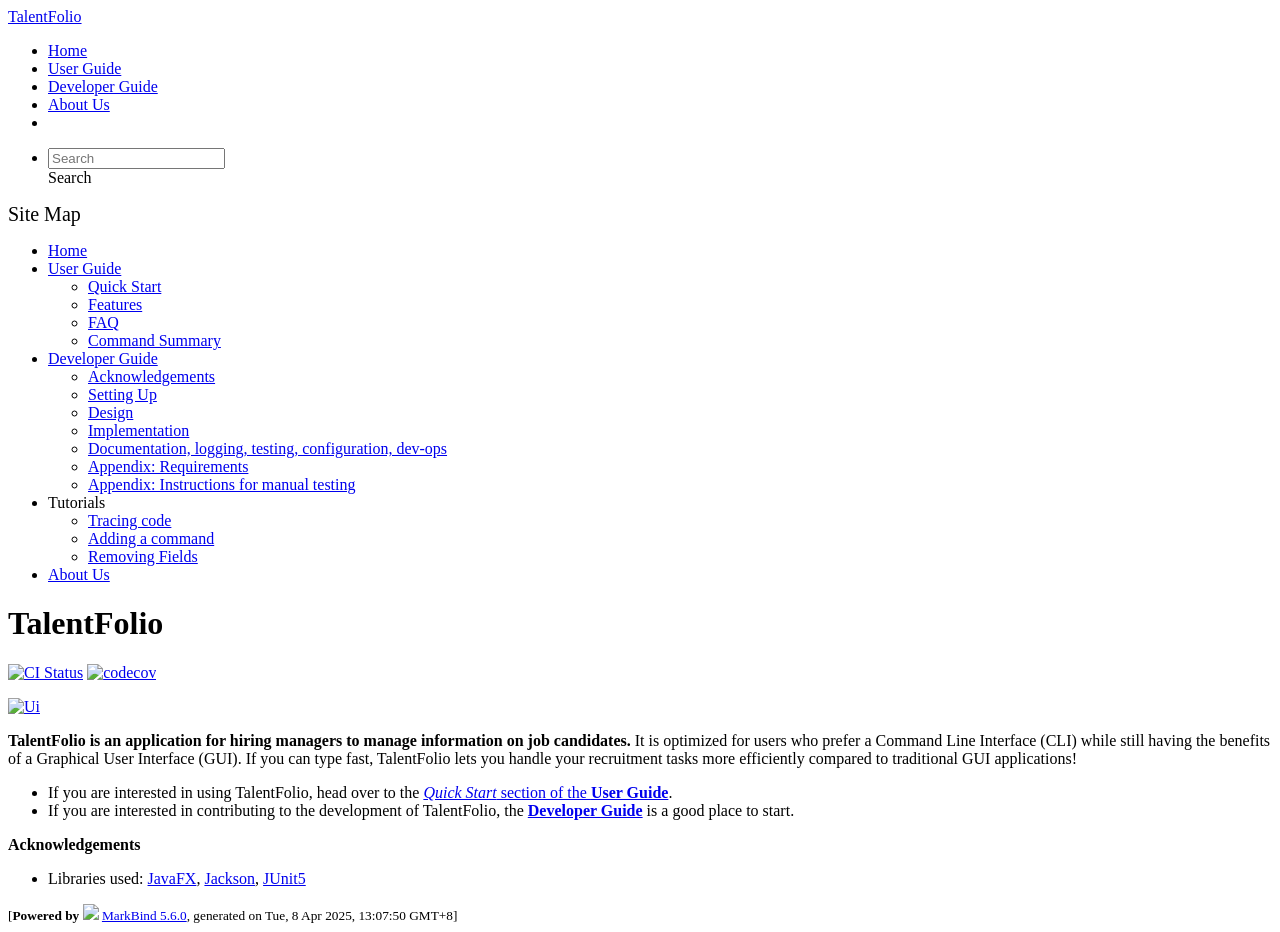
==== commit 6e5ec138: "deploy: 6108d84e3f62252717cbe697fe057c4be93818da" ====
--- a/index.html
+++ b/index.html
@@ -16,7 +16,7 @@
       Search
     </div> <ul class="dropdown-menu search-dropdown-menu dropdown-menu-hidden dropdown-menu-end" data-v-4f6e9aec></ul></div></form></li></ul></div></nav> <div class="lower-navbar-container" style="display:none;" data-v-7c0fd418><!----> <!----></div></div></header> <div id="flex-body"><nav id="site-nav" data-v-e6005420><div class="site-nav-top" data-v-e6005420><div class="fw-bold mb-2" style="font-size:1.25rem;" data-v-e6005420>Site Map</div></div> <div class="nav-component slim-scroll" data-v-e6005420><div class="site-nav-root"><ul class="site-nav-list site-nav-list-root" data-v-e6005420><li data-v-e6005420><div onclick="handleSiteNavClick(this)" class="site-nav-default-list-item site-nav-list-item-0" data-v-e6005420><a href="/tp/index.html" data-v-e6005420>Home</a></div></li> <li data-v-e6005420><div onclick="handleSiteNavClick(this)" class="site-nav-default-list-item site-nav-list-item-0" data-v-e6005420><a href="/tp/UserGuide.html" data-v-e6005420>User Guide</a> <div class="site-nav-dropdown-btn-container" data-v-e6005420><i onclick="handleSiteNavClick(this.parentNode.parentNode, false); event.stopPropagation();" class="site-nav-dropdown-btn-icon site-nav-rotate-icon" data-v-e6005420><span aria-hidden="true" class="glyphicon glyphicon-menu-down" data-v-e6005420></span></i></div></div><ul class="site-nav-dropdown-container site-nav-dropdown-container-open site-nav-list" data-v-e6005420><li data-v-e6005420><div onclick="handleSiteNavClick(this)" class="site-nav-default-list-item site-nav-list-item-1" data-v-e6005420><a href="/tp/UserGuide.html#quick-start" data-v-e6005420>Quick Start</a></div></li> <li data-v-e6005420><div onclick="handleSiteNavClick(this)" class="site-nav-default-list-item site-nav-list-item-1" data-v-e6005420><a href="/tp/UserGuide.html#features" data-v-e6005420>Features</a></div></li> <li data-v-e6005420><div onclick="handleSiteNavClick(this)" class="site-nav-default-list-item site-nav-list-item-1" data-v-e6005420><a href="/tp/UserGuide.html#faq" data-v-e6005420>FAQ</a></div></li> <li data-v-e6005420><div onclick="handleSiteNavClick(this)" class="site-nav-default-list-item site-nav-list-item-1" data-v-e6005420><a href="/tp/UserGuide.html#faq" data-v-e6005420>Command Summary</a></div></li></ul></li> <li data-v-e6005420><div onclick="handleSiteNavClick(this)" class="site-nav-default-list-item site-nav-list-item-0" data-v-e6005420><a href="/tp/DeveloperGuide.html" data-v-e6005420>Developer Guide</a> <div class="site-nav-dropdown-btn-container" data-v-e6005420><i onclick="handleSiteNavClick(this.parentNode.parentNode, false); event.stopPropagation();" class="site-nav-dropdown-btn-icon site-nav-rotate-icon" data-v-e6005420><span aria-hidden="true" class="glyphicon glyphicon-menu-down" data-v-e6005420></span></i></div></div><ul class="site-nav-dropdown-container site-nav-dropdown-container-open site-nav-list" data-v-e6005420><li data-v-e6005420><div onclick="handleSiteNavClick(this)" class="site-nav-default-list-item site-nav-list-item-1" data-v-e6005420><a href="/tp/DeveloperGuide.html#acknowledgements" data-v-e6005420>Acknowledgements</a></div></li> <li data-v-e6005420><div onclick="handleSiteNavClick(this)" class="site-nav-default-list-item site-nav-list-item-1" data-v-e6005420><a href="/tp/DeveloperGuide.html#setting-up-getting-started" data-v-e6005420>Setting Up</a></div></li> <li data-v-e6005420><div onclick="handleSiteNavClick(this)" class="site-nav-default-list-item site-nav-list-item-1" data-v-e6005420><a href="/tp/DeveloperGuide.html#design" data-v-e6005420>Design</a></div></li> <li data-v-e6005420><div onclick="handleSiteNavClick(this)" class="site-nav-default-list-item site-nav-list-item-1" data-v-e6005420><a href="/tp/DeveloperGuide.html#implementation" data-v-e6005420>Implementation</a></div></li> <li data-v-e6005420><div onclick="handleSiteNavClick(this)" class="site-nav-default-list-item site-nav-list-item-1" data-v-e6005420><a href="/tp/DeveloperGuide.html#documentation-logging-testing-configuration-dev-ops" data-v-e6005420>Documentation, logging, testing, configuration, dev-ops</a></div></li> <li data-v-e6005420><div onclick="handleSiteNavClick(this)" class="site-nav-default-list-item site-nav-list-item-1" data-v-e6005420><a href="/tp/DeveloperGuide.html#appendix-requirements" data-v-e6005420>Appendix: Requirements</a></div></li> <li data-v-e6005420><div onclick="handleSiteNavClick(this)" class="site-nav-default-list-item site-nav-list-item-1" data-v-e6005420><a href="/tp/DeveloperGuide.html#appendix-instructions-for-manual-testing" data-v-e6005420>Appendix: Instructions for manual testing</a></div></li></ul></li> <li data-v-e6005420><div onclick="handleSiteNavClick(this)" class="site-nav-default-list-item site-nav-list-item-0" data-v-e6005420>Tutorials
 
-<div class="site-nav-dropdown-btn-container" data-v-e6005420><i onclick="handleSiteNavClick(this.parentNode.parentNode, false); event.stopPropagation();" class="site-nav-dropdown-btn-icon" data-v-e6005420><span aria-hidden="true" class="glyphicon glyphicon-menu-down" data-v-e6005420></span></i></div></div><ul class="site-nav-dropdown-container site-nav-list" data-v-e6005420><li data-v-e6005420><div onclick="handleSiteNavClick(this)" class="site-nav-default-list-item site-nav-list-item-1" data-v-e6005420><a href="/tp/tutorials/TracingCode.html" data-v-e6005420>Tracing code</a></div></li> <li data-v-e6005420><div onclick="handleSiteNavClick(this)" class="site-nav-default-list-item site-nav-list-item-1" data-v-e6005420><a href="/tp/tutorials/AddRemark.html" data-v-e6005420>Adding a command</a></div></li> <li data-v-e6005420><div onclick="handleSiteNavClick(this)" class="site-nav-default-list-item site-nav-list-item-1" data-v-e6005420><a href="/tp/tutorials/RemovingFields.html" data-v-e6005420>Removing Fields</a></div></li></ul></li> <li data-v-e6005420><div onclick="handleSiteNavClick(this)" class="site-nav-default-list-item site-nav-list-item-0" data-v-e6005420><a href="/tp/AboutUs.html" data-v-e6005420>About Us</a></div></li> <!----></ul></div></div> <!----></nav> <div id="content-wrapper"><h1 id="talentfolio">TalentFolio<a href="#talentfolio" onclick="event.stopPropagation()" class="fa fa-anchor"></a></h1> <p><a href="https://github.com/AY2425S2-CS2103T-T10-1/tp/actions"><img src="https://github.com/AY2425S2-CS2103T-T10-1/tp/actions/workflows/gradle.yml/badge.svg" alt="CI Status" class="img-fluid"></a> <a href="https://codecov.io/gh/AY2425S2-CS2103T-T10-1/tp"><img src="https://codecov.io/gh/AY2425S2-CS2103T-T10-1/tp/graph/badge.svg" alt="codecov" class="img-fluid"></a></p> <p><a href="/tp/images/Ui.png" target="_self"><img src="/tp/images/Ui.png" alt="Ui" class="img-fluid"></a></p> <p><strong>TalentFolio is an application for hiring managers to manage information on job candidates.</strong> It is optimized for users who prefer a Command Line Interface (CLI) while still having the benefits of a Graphical User Interface (GUI). If you can type fast, TalentFolio lets you handle your recruitment tasks more efficiently compared to traditional GUI applications!</p> <ul><li>If you are interested in using TalentFolio, head over to the <a href="/tp/UserGuide.html#quick-start"><em>Quick Start</em> section of the <strong>User Guide</strong></a>.</li> <li>If you are interested in contributing to the development of TalentFolio, the <a href="/tp/DeveloperGuide.html"><strong>Developer Guide</strong></a> is a good place to start.</li></ul> <p><strong>Acknowledgements</strong></p> <ul><li>Libraries used: <a href="https://openjfx.io/">JavaFX</a>, <a href="https://github.com/FasterXML/jackson">Jackson</a>, <a href="https://github.com/junit-team/junit5">JUnit5</a></li></ul></div> <nav id="page-nav" data-v-e6005420><div class="nav-component slim-scroll" data-v-e6005420></div> <!----></nav> <div aria-hidden="true" class="scroll-top-button fa-lg d-print-none" style="display:none;bottom:2%;right:2%;position:fixed;"><i class="fas fa-arrow-circle-up"></i></div></div> <footer><div class="text-center"><small>[<span><strong>Powered by</strong></span> <img src="https://markbind.org/favicon.ico" width="30"> <a href="https://markbind.org/">MarkBind 5.6.0</a>, generated on Tue, 8 Apr 2025, 13:03:01 GMT+8]</small></div></footer></div>
+<div class="site-nav-dropdown-btn-container" data-v-e6005420><i onclick="handleSiteNavClick(this.parentNode.parentNode, false); event.stopPropagation();" class="site-nav-dropdown-btn-icon" data-v-e6005420><span aria-hidden="true" class="glyphicon glyphicon-menu-down" data-v-e6005420></span></i></div></div><ul class="site-nav-dropdown-container site-nav-list" data-v-e6005420><li data-v-e6005420><div onclick="handleSiteNavClick(this)" class="site-nav-default-list-item site-nav-list-item-1" data-v-e6005420><a href="/tp/tutorials/TracingCode.html" data-v-e6005420>Tracing code</a></div></li> <li data-v-e6005420><div onclick="handleSiteNavClick(this)" class="site-nav-default-list-item site-nav-list-item-1" data-v-e6005420><a href="/tp/tutorials/AddRemark.html" data-v-e6005420>Adding a command</a></div></li> <li data-v-e6005420><div onclick="handleSiteNavClick(this)" class="site-nav-default-list-item site-nav-list-item-1" data-v-e6005420><a href="/tp/tutorials/RemovingFields.html" data-v-e6005420>Removing Fields</a></div></li></ul></li> <li data-v-e6005420><div onclick="handleSiteNavClick(this)" class="site-nav-default-list-item site-nav-list-item-0" data-v-e6005420><a href="/tp/AboutUs.html" data-v-e6005420>About Us</a></div></li> <!----></ul></div></div> <!----></nav> <div id="content-wrapper"><h1 id="talentfolio">TalentFolio<a href="#talentfolio" onclick="event.stopPropagation()" class="fa fa-anchor"></a></h1> <p><a href="https://github.com/AY2425S2-CS2103T-T10-1/tp/actions"><img src="https://github.com/AY2425S2-CS2103T-T10-1/tp/actions/workflows/gradle.yml/badge.svg" alt="CI Status" class="img-fluid"></a> <a href="https://codecov.io/gh/AY2425S2-CS2103T-T10-1/tp"><img src="https://codecov.io/gh/AY2425S2-CS2103T-T10-1/tp/graph/badge.svg" alt="codecov" class="img-fluid"></a></p> <p><a href="/tp/images/Ui.png" target="_self"><img src="/tp/images/Ui.png" alt="Ui" class="img-fluid"></a></p> <p><strong>TalentFolio is an application for hiring managers to manage information on job candidates.</strong> It is optimized for users who prefer a Command Line Interface (CLI) while still having the benefits of a Graphical User Interface (GUI). If you can type fast, TalentFolio lets you handle your recruitment tasks more efficiently compared to traditional GUI applications!</p> <ul><li>If you are interested in using TalentFolio, head over to the <a href="/tp/UserGuide.html#quick-start"><em>Quick Start</em> section of the <strong>User Guide</strong></a>.</li> <li>If you are interested in contributing to the development of TalentFolio, the <a href="/tp/DeveloperGuide.html"><strong>Developer Guide</strong></a> is a good place to start.</li></ul> <p><strong>Acknowledgements</strong></p> <ul><li>Libraries used: <a href="https://openjfx.io/">JavaFX</a>, <a href="https://github.com/FasterXML/jackson">Jackson</a>, <a href="https://github.com/junit-team/junit5">JUnit5</a></li></ul></div> <nav id="page-nav" data-v-e6005420><div class="nav-component slim-scroll" data-v-e6005420></div> <!----></nav> <div aria-hidden="true" class="scroll-top-button fa-lg d-print-none" style="display:none;bottom:2%;right:2%;position:fixed;"><i class="fas fa-arrow-circle-up"></i></div></div> <footer><div class="text-center"><small>[<span><strong>Powered by</strong></span> <img src="https://markbind.org/favicon.ico" width="30"> <a href="https://markbind.org/">MarkBind 5.6.0</a>, generated on Tue, 8 Apr 2025, 13:07:50 GMT+8]</small></div></footer></div>
 </body><script src="/tp/markbind/js/bootstrap-utility.min.js"></script>
 <script src="/tp/markbind/js/polyfill.min.js"></script>
 <script src="/tp/markbind/js/vue.min.js"></script>
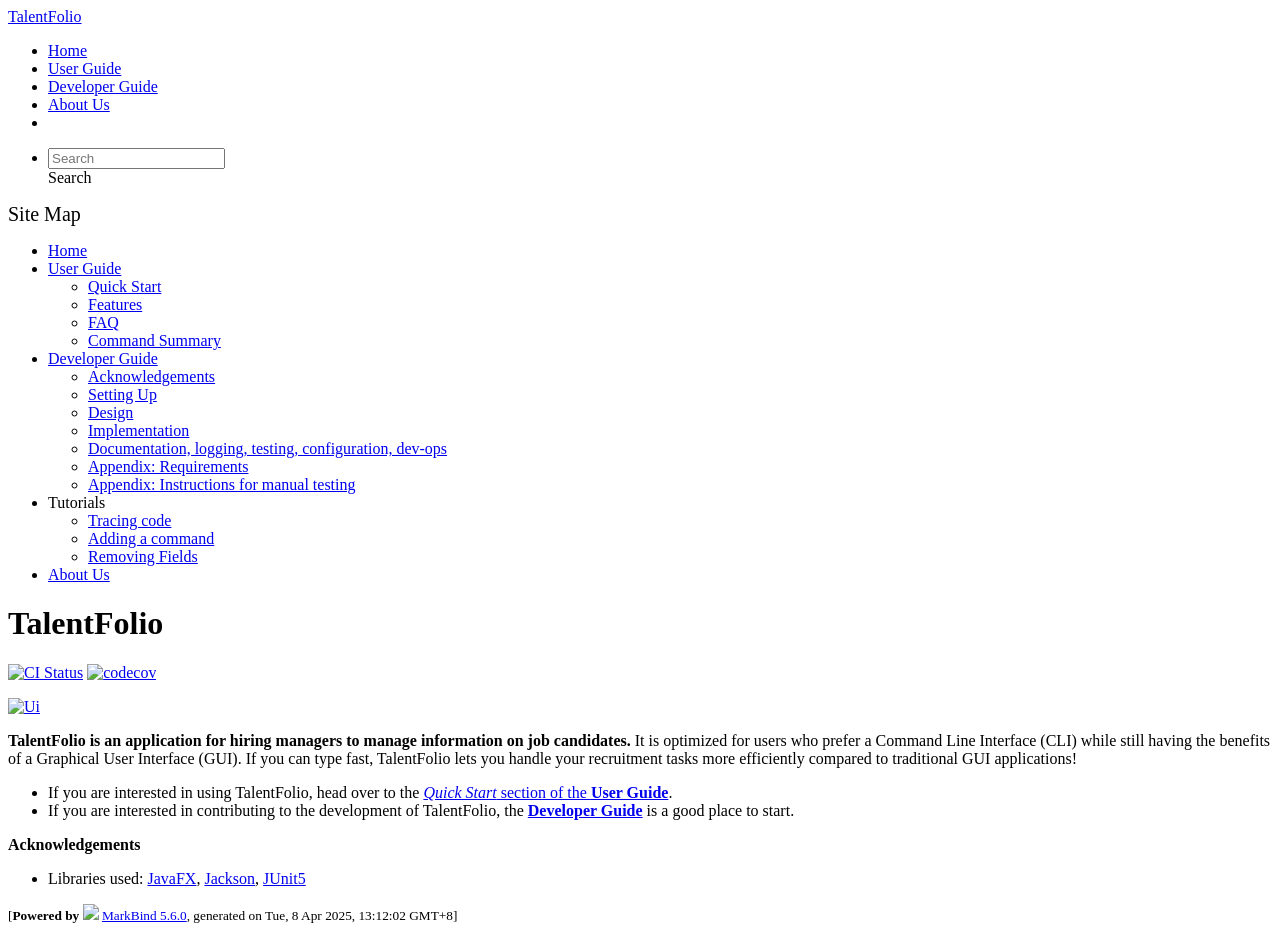
==== commit 0bfbbe90: "deploy: df60903f78f764b96e5b7b1a61eb03273bf8a21a" ====
--- a/index.html
+++ b/index.html
@@ -16,7 +16,7 @@
       Search
     </div> <ul class="dropdown-menu search-dropdown-menu dropdown-menu-hidden dropdown-menu-end" data-v-4f6e9aec></ul></div></form></li></ul></div></nav> <div class="lower-navbar-container" style="display:none;" data-v-7c0fd418><!----> <!----></div></div></header> <div id="flex-body"><nav id="site-nav" data-v-e6005420><div class="site-nav-top" data-v-e6005420><div class="fw-bold mb-2" style="font-size:1.25rem;" data-v-e6005420>Site Map</div></div> <div class="nav-component slim-scroll" data-v-e6005420><div class="site-nav-root"><ul class="site-nav-list site-nav-list-root" data-v-e6005420><li data-v-e6005420><div onclick="handleSiteNavClick(this)" class="site-nav-default-list-item site-nav-list-item-0" data-v-e6005420><a href="/tp/index.html" data-v-e6005420>Home</a></div></li> <li data-v-e6005420><div onclick="handleSiteNavClick(this)" class="site-nav-default-list-item site-nav-list-item-0" data-v-e6005420><a href="/tp/UserGuide.html" data-v-e6005420>User Guide</a> <div class="site-nav-dropdown-btn-container" data-v-e6005420><i onclick="handleSiteNavClick(this.parentNode.parentNode, false); event.stopPropagation();" class="site-nav-dropdown-btn-icon site-nav-rotate-icon" data-v-e6005420><span aria-hidden="true" class="glyphicon glyphicon-menu-down" data-v-e6005420></span></i></div></div><ul class="site-nav-dropdown-container site-nav-dropdown-container-open site-nav-list" data-v-e6005420><li data-v-e6005420><div onclick="handleSiteNavClick(this)" class="site-nav-default-list-item site-nav-list-item-1" data-v-e6005420><a href="/tp/UserGuide.html#quick-start" data-v-e6005420>Quick Start</a></div></li> <li data-v-e6005420><div onclick="handleSiteNavClick(this)" class="site-nav-default-list-item site-nav-list-item-1" data-v-e6005420><a href="/tp/UserGuide.html#features" data-v-e6005420>Features</a></div></li> <li data-v-e6005420><div onclick="handleSiteNavClick(this)" class="site-nav-default-list-item site-nav-list-item-1" data-v-e6005420><a href="/tp/UserGuide.html#faq" data-v-e6005420>FAQ</a></div></li> <li data-v-e6005420><div onclick="handleSiteNavClick(this)" class="site-nav-default-list-item site-nav-list-item-1" data-v-e6005420><a href="/tp/UserGuide.html#faq" data-v-e6005420>Command Summary</a></div></li></ul></li> <li data-v-e6005420><div onclick="handleSiteNavClick(this)" class="site-nav-default-list-item site-nav-list-item-0" data-v-e6005420><a href="/tp/DeveloperGuide.html" data-v-e6005420>Developer Guide</a> <div class="site-nav-dropdown-btn-container" data-v-e6005420><i onclick="handleSiteNavClick(this.parentNode.parentNode, false); event.stopPropagation();" class="site-nav-dropdown-btn-icon site-nav-rotate-icon" data-v-e6005420><span aria-hidden="true" class="glyphicon glyphicon-menu-down" data-v-e6005420></span></i></div></div><ul class="site-nav-dropdown-container site-nav-dropdown-container-open site-nav-list" data-v-e6005420><li data-v-e6005420><div onclick="handleSiteNavClick(this)" class="site-nav-default-list-item site-nav-list-item-1" data-v-e6005420><a href="/tp/DeveloperGuide.html#acknowledgements" data-v-e6005420>Acknowledgements</a></div></li> <li data-v-e6005420><div onclick="handleSiteNavClick(this)" class="site-nav-default-list-item site-nav-list-item-1" data-v-e6005420><a href="/tp/DeveloperGuide.html#setting-up-getting-started" data-v-e6005420>Setting Up</a></div></li> <li data-v-e6005420><div onclick="handleSiteNavClick(this)" class="site-nav-default-list-item site-nav-list-item-1" data-v-e6005420><a href="/tp/DeveloperGuide.html#design" data-v-e6005420>Design</a></div></li> <li data-v-e6005420><div onclick="handleSiteNavClick(this)" class="site-nav-default-list-item site-nav-list-item-1" data-v-e6005420><a href="/tp/DeveloperGuide.html#implementation" data-v-e6005420>Implementation</a></div></li> <li data-v-e6005420><div onclick="handleSiteNavClick(this)" class="site-nav-default-list-item site-nav-list-item-1" data-v-e6005420><a href="/tp/DeveloperGuide.html#documentation-logging-testing-configuration-dev-ops" data-v-e6005420>Documentation, logging, testing, configuration, dev-ops</a></div></li> <li data-v-e6005420><div onclick="handleSiteNavClick(this)" class="site-nav-default-list-item site-nav-list-item-1" data-v-e6005420><a href="/tp/DeveloperGuide.html#appendix-requirements" data-v-e6005420>Appendix: Requirements</a></div></li> <li data-v-e6005420><div onclick="handleSiteNavClick(this)" class="site-nav-default-list-item site-nav-list-item-1" data-v-e6005420><a href="/tp/DeveloperGuide.html#appendix-instructions-for-manual-testing" data-v-e6005420>Appendix: Instructions for manual testing</a></div></li></ul></li> <li data-v-e6005420><div onclick="handleSiteNavClick(this)" class="site-nav-default-list-item site-nav-list-item-0" data-v-e6005420>Tutorials
 
-<div class="site-nav-dropdown-btn-container" data-v-e6005420><i onclick="handleSiteNavClick(this.parentNode.parentNode, false); event.stopPropagation();" class="site-nav-dropdown-btn-icon" data-v-e6005420><span aria-hidden="true" class="glyphicon glyphicon-menu-down" data-v-e6005420></span></i></div></div><ul class="site-nav-dropdown-container site-nav-list" data-v-e6005420><li data-v-e6005420><div onclick="handleSiteNavClick(this)" class="site-nav-default-list-item site-nav-list-item-1" data-v-e6005420><a href="/tp/tutorials/TracingCode.html" data-v-e6005420>Tracing code</a></div></li> <li data-v-e6005420><div onclick="handleSiteNavClick(this)" class="site-nav-default-list-item site-nav-list-item-1" data-v-e6005420><a href="/tp/tutorials/AddRemark.html" data-v-e6005420>Adding a command</a></div></li> <li data-v-e6005420><div onclick="handleSiteNavClick(this)" class="site-nav-default-list-item site-nav-list-item-1" data-v-e6005420><a href="/tp/tutorials/RemovingFields.html" data-v-e6005420>Removing Fields</a></div></li></ul></li> <li data-v-e6005420><div onclick="handleSiteNavClick(this)" class="site-nav-default-list-item site-nav-list-item-0" data-v-e6005420><a href="/tp/AboutUs.html" data-v-e6005420>About Us</a></div></li> <!----></ul></div></div> <!----></nav> <div id="content-wrapper"><h1 id="talentfolio">TalentFolio<a href="#talentfolio" onclick="event.stopPropagation()" class="fa fa-anchor"></a></h1> <p><a href="https://github.com/AY2425S2-CS2103T-T10-1/tp/actions"><img src="https://github.com/AY2425S2-CS2103T-T10-1/tp/actions/workflows/gradle.yml/badge.svg" alt="CI Status" class="img-fluid"></a> <a href="https://codecov.io/gh/AY2425S2-CS2103T-T10-1/tp"><img src="https://codecov.io/gh/AY2425S2-CS2103T-T10-1/tp/graph/badge.svg" alt="codecov" class="img-fluid"></a></p> <p><a href="/tp/images/Ui.png" target="_self"><img src="/tp/images/Ui.png" alt="Ui" class="img-fluid"></a></p> <p><strong>TalentFolio is an application for hiring managers to manage information on job candidates.</strong> It is optimized for users who prefer a Command Line Interface (CLI) while still having the benefits of a Graphical User Interface (GUI). If you can type fast, TalentFolio lets you handle your recruitment tasks more efficiently compared to traditional GUI applications!</p> <ul><li>If you are interested in using TalentFolio, head over to the <a href="/tp/UserGuide.html#quick-start"><em>Quick Start</em> section of the <strong>User Guide</strong></a>.</li> <li>If you are interested in contributing to the development of TalentFolio, the <a href="/tp/DeveloperGuide.html"><strong>Developer Guide</strong></a> is a good place to start.</li></ul> <p><strong>Acknowledgements</strong></p> <ul><li>Libraries used: <a href="https://openjfx.io/">JavaFX</a>, <a href="https://github.com/FasterXML/jackson">Jackson</a>, <a href="https://github.com/junit-team/junit5">JUnit5</a></li></ul></div> <nav id="page-nav" data-v-e6005420><div class="nav-component slim-scroll" data-v-e6005420></div> <!----></nav> <div aria-hidden="true" class="scroll-top-button fa-lg d-print-none" style="display:none;bottom:2%;right:2%;position:fixed;"><i class="fas fa-arrow-circle-up"></i></div></div> <footer><div class="text-center"><small>[<span><strong>Powered by</strong></span> <img src="https://markbind.org/favicon.ico" width="30"> <a href="https://markbind.org/">MarkBind 5.6.0</a>, generated on Tue, 8 Apr 2025, 13:07:50 GMT+8]</small></div></footer></div>
+<div class="site-nav-dropdown-btn-container" data-v-e6005420><i onclick="handleSiteNavClick(this.parentNode.parentNode, false); event.stopPropagation();" class="site-nav-dropdown-btn-icon" data-v-e6005420><span aria-hidden="true" class="glyphicon glyphicon-menu-down" data-v-e6005420></span></i></div></div><ul class="site-nav-dropdown-container site-nav-list" data-v-e6005420><li data-v-e6005420><div onclick="handleSiteNavClick(this)" class="site-nav-default-list-item site-nav-list-item-1" data-v-e6005420><a href="/tp/tutorials/TracingCode.html" data-v-e6005420>Tracing code</a></div></li> <li data-v-e6005420><div onclick="handleSiteNavClick(this)" class="site-nav-default-list-item site-nav-list-item-1" data-v-e6005420><a href="/tp/tutorials/AddRemark.html" data-v-e6005420>Adding a command</a></div></li> <li data-v-e6005420><div onclick="handleSiteNavClick(this)" class="site-nav-default-list-item site-nav-list-item-1" data-v-e6005420><a href="/tp/tutorials/RemovingFields.html" data-v-e6005420>Removing Fields</a></div></li></ul></li> <li data-v-e6005420><div onclick="handleSiteNavClick(this)" class="site-nav-default-list-item site-nav-list-item-0" data-v-e6005420><a href="/tp/AboutUs.html" data-v-e6005420>About Us</a></div></li> <!----></ul></div></div> <!----></nav> <div id="content-wrapper"><h1 id="talentfolio">TalentFolio<a href="#talentfolio" onclick="event.stopPropagation()" class="fa fa-anchor"></a></h1> <p><a href="https://github.com/AY2425S2-CS2103T-T10-1/tp/actions"><img src="https://github.com/AY2425S2-CS2103T-T10-1/tp/actions/workflows/gradle.yml/badge.svg" alt="CI Status" class="img-fluid"></a> <a href="https://codecov.io/gh/AY2425S2-CS2103T-T10-1/tp"><img src="https://codecov.io/gh/AY2425S2-CS2103T-T10-1/tp/graph/badge.svg" alt="codecov" class="img-fluid"></a></p> <p><a href="/tp/images/Ui.png" target="_self"><img src="/tp/images/Ui.png" alt="Ui" class="img-fluid"></a></p> <p><strong>TalentFolio is an application for hiring managers to manage information on job candidates.</strong> It is optimized for users who prefer a Command Line Interface (CLI) while still having the benefits of a Graphical User Interface (GUI). If you can type fast, TalentFolio lets you handle your recruitment tasks more efficiently compared to traditional GUI applications!</p> <ul><li>If you are interested in using TalentFolio, head over to the <a href="/tp/UserGuide.html#quick-start"><em>Quick Start</em> section of the <strong>User Guide</strong></a>.</li> <li>If you are interested in contributing to the development of TalentFolio, the <a href="/tp/DeveloperGuide.html"><strong>Developer Guide</strong></a> is a good place to start.</li></ul> <p><strong>Acknowledgements</strong></p> <ul><li>Libraries used: <a href="https://openjfx.io/">JavaFX</a>, <a href="https://github.com/FasterXML/jackson">Jackson</a>, <a href="https://github.com/junit-team/junit5">JUnit5</a></li></ul></div> <nav id="page-nav" data-v-e6005420><div class="nav-component slim-scroll" data-v-e6005420></div> <!----></nav> <div aria-hidden="true" class="scroll-top-button fa-lg d-print-none" style="display:none;bottom:2%;right:2%;position:fixed;"><i class="fas fa-arrow-circle-up"></i></div></div> <footer><div class="text-center"><small>[<span><strong>Powered by</strong></span> <img src="https://markbind.org/favicon.ico" width="30"> <a href="https://markbind.org/">MarkBind 5.6.0</a>, generated on Tue, 8 Apr 2025, 13:12:02 GMT+8]</small></div></footer></div>
 </body><script src="/tp/markbind/js/bootstrap-utility.min.js"></script>
 <script src="/tp/markbind/js/polyfill.min.js"></script>
 <script src="/tp/markbind/js/vue.min.js"></script>
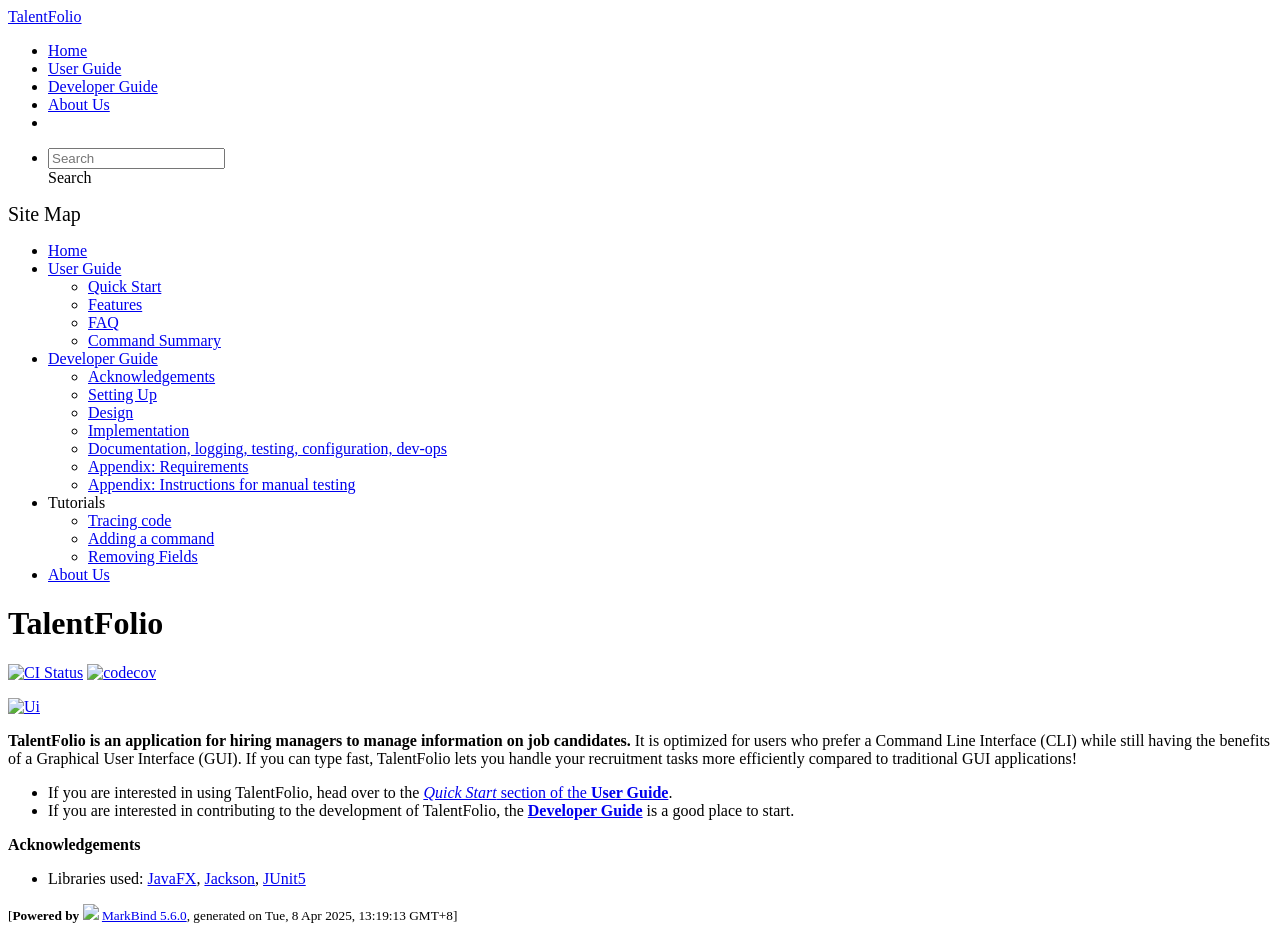
==== commit bf5e9cc0: "deploy: 494c1714cf9394163a3c1673806aec6f8a852399" ====
--- a/index.html
+++ b/index.html
@@ -16,7 +16,7 @@
       Search
     </div> <ul class="dropdown-menu search-dropdown-menu dropdown-menu-hidden dropdown-menu-end" data-v-4f6e9aec></ul></div></form></li></ul></div></nav> <div class="lower-navbar-container" style="display:none;" data-v-7c0fd418><!----> <!----></div></div></header> <div id="flex-body"><nav id="site-nav" data-v-e6005420><div class="site-nav-top" data-v-e6005420><div class="fw-bold mb-2" style="font-size:1.25rem;" data-v-e6005420>Site Map</div></div> <div class="nav-component slim-scroll" data-v-e6005420><div class="site-nav-root"><ul class="site-nav-list site-nav-list-root" data-v-e6005420><li data-v-e6005420><div onclick="handleSiteNavClick(this)" class="site-nav-default-list-item site-nav-list-item-0" data-v-e6005420><a href="/tp/index.html" data-v-e6005420>Home</a></div></li> <li data-v-e6005420><div onclick="handleSiteNavClick(this)" class="site-nav-default-list-item site-nav-list-item-0" data-v-e6005420><a href="/tp/UserGuide.html" data-v-e6005420>User Guide</a> <div class="site-nav-dropdown-btn-container" data-v-e6005420><i onclick="handleSiteNavClick(this.parentNode.parentNode, false); event.stopPropagation();" class="site-nav-dropdown-btn-icon site-nav-rotate-icon" data-v-e6005420><span aria-hidden="true" class="glyphicon glyphicon-menu-down" data-v-e6005420></span></i></div></div><ul class="site-nav-dropdown-container site-nav-dropdown-container-open site-nav-list" data-v-e6005420><li data-v-e6005420><div onclick="handleSiteNavClick(this)" class="site-nav-default-list-item site-nav-list-item-1" data-v-e6005420><a href="/tp/UserGuide.html#quick-start" data-v-e6005420>Quick Start</a></div></li> <li data-v-e6005420><div onclick="handleSiteNavClick(this)" class="site-nav-default-list-item site-nav-list-item-1" data-v-e6005420><a href="/tp/UserGuide.html#features" data-v-e6005420>Features</a></div></li> <li data-v-e6005420><div onclick="handleSiteNavClick(this)" class="site-nav-default-list-item site-nav-list-item-1" data-v-e6005420><a href="/tp/UserGuide.html#faq" data-v-e6005420>FAQ</a></div></li> <li data-v-e6005420><div onclick="handleSiteNavClick(this)" class="site-nav-default-list-item site-nav-list-item-1" data-v-e6005420><a href="/tp/UserGuide.html#faq" data-v-e6005420>Command Summary</a></div></li></ul></li> <li data-v-e6005420><div onclick="handleSiteNavClick(this)" class="site-nav-default-list-item site-nav-list-item-0" data-v-e6005420><a href="/tp/DeveloperGuide.html" data-v-e6005420>Developer Guide</a> <div class="site-nav-dropdown-btn-container" data-v-e6005420><i onclick="handleSiteNavClick(this.parentNode.parentNode, false); event.stopPropagation();" class="site-nav-dropdown-btn-icon site-nav-rotate-icon" data-v-e6005420><span aria-hidden="true" class="glyphicon glyphicon-menu-down" data-v-e6005420></span></i></div></div><ul class="site-nav-dropdown-container site-nav-dropdown-container-open site-nav-list" data-v-e6005420><li data-v-e6005420><div onclick="handleSiteNavClick(this)" class="site-nav-default-list-item site-nav-list-item-1" data-v-e6005420><a href="/tp/DeveloperGuide.html#acknowledgements" data-v-e6005420>Acknowledgements</a></div></li> <li data-v-e6005420><div onclick="handleSiteNavClick(this)" class="site-nav-default-list-item site-nav-list-item-1" data-v-e6005420><a href="/tp/DeveloperGuide.html#setting-up-getting-started" data-v-e6005420>Setting Up</a></div></li> <li data-v-e6005420><div onclick="handleSiteNavClick(this)" class="site-nav-default-list-item site-nav-list-item-1" data-v-e6005420><a href="/tp/DeveloperGuide.html#design" data-v-e6005420>Design</a></div></li> <li data-v-e6005420><div onclick="handleSiteNavClick(this)" class="site-nav-default-list-item site-nav-list-item-1" data-v-e6005420><a href="/tp/DeveloperGuide.html#implementation" data-v-e6005420>Implementation</a></div></li> <li data-v-e6005420><div onclick="handleSiteNavClick(this)" class="site-nav-default-list-item site-nav-list-item-1" data-v-e6005420><a href="/tp/DeveloperGuide.html#documentation-logging-testing-configuration-dev-ops" data-v-e6005420>Documentation, logging, testing, configuration, dev-ops</a></div></li> <li data-v-e6005420><div onclick="handleSiteNavClick(this)" class="site-nav-default-list-item site-nav-list-item-1" data-v-e6005420><a href="/tp/DeveloperGuide.html#appendix-requirements" data-v-e6005420>Appendix: Requirements</a></div></li> <li data-v-e6005420><div onclick="handleSiteNavClick(this)" class="site-nav-default-list-item site-nav-list-item-1" data-v-e6005420><a href="/tp/DeveloperGuide.html#appendix-instructions-for-manual-testing" data-v-e6005420>Appendix: Instructions for manual testing</a></div></li></ul></li> <li data-v-e6005420><div onclick="handleSiteNavClick(this)" class="site-nav-default-list-item site-nav-list-item-0" data-v-e6005420>Tutorials
 
-<div class="site-nav-dropdown-btn-container" data-v-e6005420><i onclick="handleSiteNavClick(this.parentNode.parentNode, false); event.stopPropagation();" class="site-nav-dropdown-btn-icon" data-v-e6005420><span aria-hidden="true" class="glyphicon glyphicon-menu-down" data-v-e6005420></span></i></div></div><ul class="site-nav-dropdown-container site-nav-list" data-v-e6005420><li data-v-e6005420><div onclick="handleSiteNavClick(this)" class="site-nav-default-list-item site-nav-list-item-1" data-v-e6005420><a href="/tp/tutorials/TracingCode.html" data-v-e6005420>Tracing code</a></div></li> <li data-v-e6005420><div onclick="handleSiteNavClick(this)" class="site-nav-default-list-item site-nav-list-item-1" data-v-e6005420><a href="/tp/tutorials/AddRemark.html" data-v-e6005420>Adding a command</a></div></li> <li data-v-e6005420><div onclick="handleSiteNavClick(this)" class="site-nav-default-list-item site-nav-list-item-1" data-v-e6005420><a href="/tp/tutorials/RemovingFields.html" data-v-e6005420>Removing Fields</a></div></li></ul></li> <li data-v-e6005420><div onclick="handleSiteNavClick(this)" class="site-nav-default-list-item site-nav-list-item-0" data-v-e6005420><a href="/tp/AboutUs.html" data-v-e6005420>About Us</a></div></li> <!----></ul></div></div> <!----></nav> <div id="content-wrapper"><h1 id="talentfolio">TalentFolio<a href="#talentfolio" onclick="event.stopPropagation()" class="fa fa-anchor"></a></h1> <p><a href="https://github.com/AY2425S2-CS2103T-T10-1/tp/actions"><img src="https://github.com/AY2425S2-CS2103T-T10-1/tp/actions/workflows/gradle.yml/badge.svg" alt="CI Status" class="img-fluid"></a> <a href="https://codecov.io/gh/AY2425S2-CS2103T-T10-1/tp"><img src="https://codecov.io/gh/AY2425S2-CS2103T-T10-1/tp/graph/badge.svg" alt="codecov" class="img-fluid"></a></p> <p><a href="/tp/images/Ui.png" target="_self"><img src="/tp/images/Ui.png" alt="Ui" class="img-fluid"></a></p> <p><strong>TalentFolio is an application for hiring managers to manage information on job candidates.</strong> It is optimized for users who prefer a Command Line Interface (CLI) while still having the benefits of a Graphical User Interface (GUI). If you can type fast, TalentFolio lets you handle your recruitment tasks more efficiently compared to traditional GUI applications!</p> <ul><li>If you are interested in using TalentFolio, head over to the <a href="/tp/UserGuide.html#quick-start"><em>Quick Start</em> section of the <strong>User Guide</strong></a>.</li> <li>If you are interested in contributing to the development of TalentFolio, the <a href="/tp/DeveloperGuide.html"><strong>Developer Guide</strong></a> is a good place to start.</li></ul> <p><strong>Acknowledgements</strong></p> <ul><li>Libraries used: <a href="https://openjfx.io/">JavaFX</a>, <a href="https://github.com/FasterXML/jackson">Jackson</a>, <a href="https://github.com/junit-team/junit5">JUnit5</a></li></ul></div> <nav id="page-nav" data-v-e6005420><div class="nav-component slim-scroll" data-v-e6005420></div> <!----></nav> <div aria-hidden="true" class="scroll-top-button fa-lg d-print-none" style="display:none;bottom:2%;right:2%;position:fixed;"><i class="fas fa-arrow-circle-up"></i></div></div> <footer><div class="text-center"><small>[<span><strong>Powered by</strong></span> <img src="https://markbind.org/favicon.ico" width="30"> <a href="https://markbind.org/">MarkBind 5.6.0</a>, generated on Tue, 8 Apr 2025, 13:12:02 GMT+8]</small></div></footer></div>
+<div class="site-nav-dropdown-btn-container" data-v-e6005420><i onclick="handleSiteNavClick(this.parentNode.parentNode, false); event.stopPropagation();" class="site-nav-dropdown-btn-icon" data-v-e6005420><span aria-hidden="true" class="glyphicon glyphicon-menu-down" data-v-e6005420></span></i></div></div><ul class="site-nav-dropdown-container site-nav-list" data-v-e6005420><li data-v-e6005420><div onclick="handleSiteNavClick(this)" class="site-nav-default-list-item site-nav-list-item-1" data-v-e6005420><a href="/tp/tutorials/TracingCode.html" data-v-e6005420>Tracing code</a></div></li> <li data-v-e6005420><div onclick="handleSiteNavClick(this)" class="site-nav-default-list-item site-nav-list-item-1" data-v-e6005420><a href="/tp/tutorials/AddRemark.html" data-v-e6005420>Adding a command</a></div></li> <li data-v-e6005420><div onclick="handleSiteNavClick(this)" class="site-nav-default-list-item site-nav-list-item-1" data-v-e6005420><a href="/tp/tutorials/RemovingFields.html" data-v-e6005420>Removing Fields</a></div></li></ul></li> <li data-v-e6005420><div onclick="handleSiteNavClick(this)" class="site-nav-default-list-item site-nav-list-item-0" data-v-e6005420><a href="/tp/AboutUs.html" data-v-e6005420>About Us</a></div></li> <!----></ul></div></div> <!----></nav> <div id="content-wrapper"><h1 id="talentfolio">TalentFolio<a href="#talentfolio" onclick="event.stopPropagation()" class="fa fa-anchor"></a></h1> <p><a href="https://github.com/AY2425S2-CS2103T-T10-1/tp/actions"><img src="https://github.com/AY2425S2-CS2103T-T10-1/tp/actions/workflows/gradle.yml/badge.svg" alt="CI Status" class="img-fluid"></a> <a href="https://codecov.io/gh/AY2425S2-CS2103T-T10-1/tp"><img src="https://codecov.io/gh/AY2425S2-CS2103T-T10-1/tp/graph/badge.svg" alt="codecov" class="img-fluid"></a></p> <p><a href="/tp/images/Ui.png" target="_self"><img src="/tp/images/Ui.png" alt="Ui" class="img-fluid"></a></p> <p><strong>TalentFolio is an application for hiring managers to manage information on job candidates.</strong> It is optimized for users who prefer a Command Line Interface (CLI) while still having the benefits of a Graphical User Interface (GUI). If you can type fast, TalentFolio lets you handle your recruitment tasks more efficiently compared to traditional GUI applications!</p> <ul><li>If you are interested in using TalentFolio, head over to the <a href="/tp/UserGuide.html#quick-start"><em>Quick Start</em> section of the <strong>User Guide</strong></a>.</li> <li>If you are interested in contributing to the development of TalentFolio, the <a href="/tp/DeveloperGuide.html"><strong>Developer Guide</strong></a> is a good place to start.</li></ul> <p><strong>Acknowledgements</strong></p> <ul><li>Libraries used: <a href="https://openjfx.io/">JavaFX</a>, <a href="https://github.com/FasterXML/jackson">Jackson</a>, <a href="https://github.com/junit-team/junit5">JUnit5</a></li></ul></div> <nav id="page-nav" data-v-e6005420><div class="nav-component slim-scroll" data-v-e6005420></div> <!----></nav> <div aria-hidden="true" class="scroll-top-button fa-lg d-print-none" style="display:none;bottom:2%;right:2%;position:fixed;"><i class="fas fa-arrow-circle-up"></i></div></div> <footer><div class="text-center"><small>[<span><strong>Powered by</strong></span> <img src="https://markbind.org/favicon.ico" width="30"> <a href="https://markbind.org/">MarkBind 5.6.0</a>, generated on Tue, 8 Apr 2025, 13:19:13 GMT+8]</small></div></footer></div>
 </body><script src="/tp/markbind/js/bootstrap-utility.min.js"></script>
 <script src="/tp/markbind/js/polyfill.min.js"></script>
 <script src="/tp/markbind/js/vue.min.js"></script>
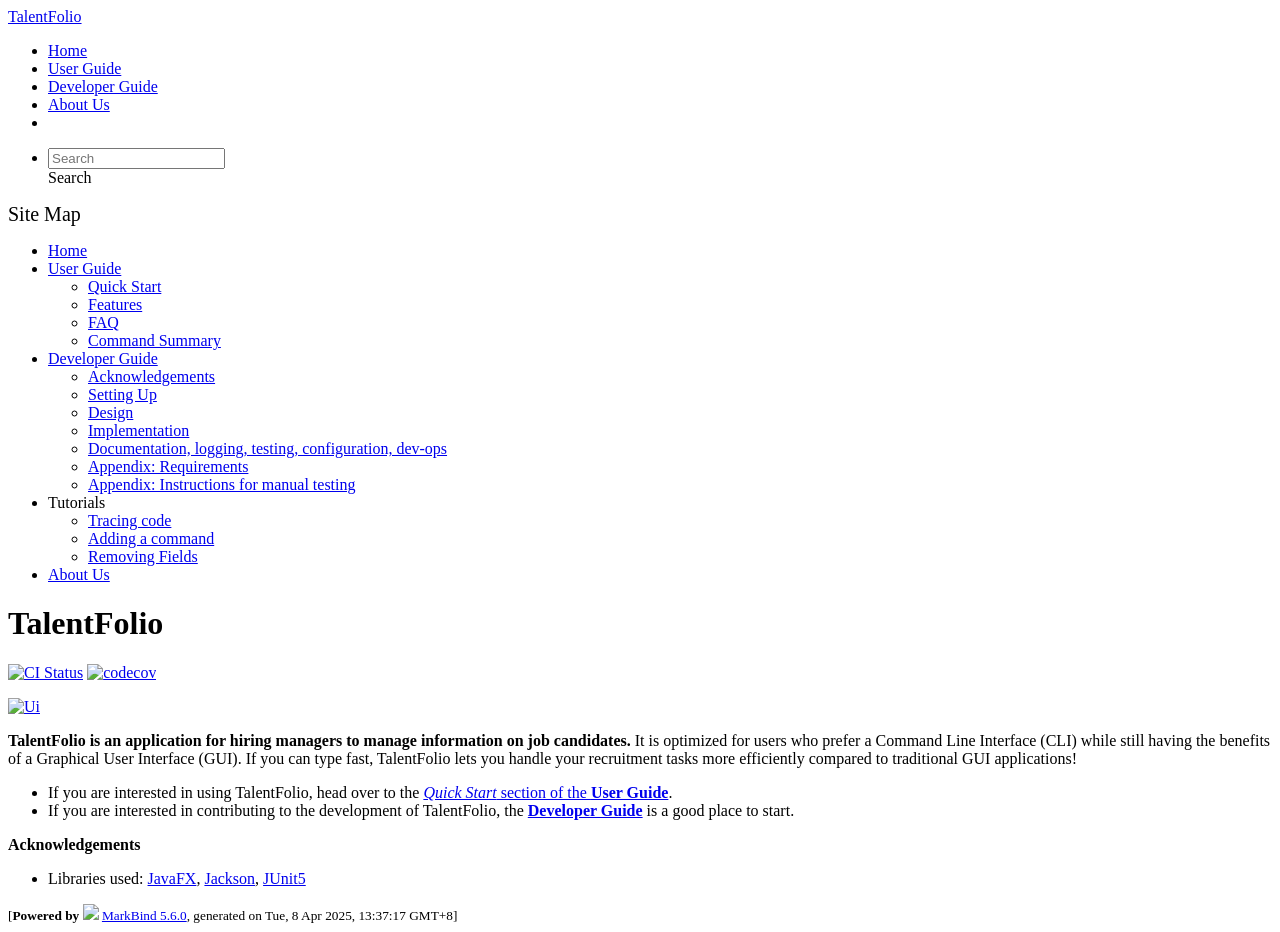
==== commit 06bd4967: "deploy: 34218abb10e50e1f2a44c0660b95d45c7f944414" ====
--- a/index.html
+++ b/index.html
@@ -16,7 +16,7 @@
       Search
     </div> <ul class="dropdown-menu search-dropdown-menu dropdown-menu-hidden dropdown-menu-end" data-v-4f6e9aec></ul></div></form></li></ul></div></nav> <div class="lower-navbar-container" style="display:none;" data-v-7c0fd418><!----> <!----></div></div></header> <div id="flex-body"><nav id="site-nav" data-v-e6005420><div class="site-nav-top" data-v-e6005420><div class="fw-bold mb-2" style="font-size:1.25rem;" data-v-e6005420>Site Map</div></div> <div class="nav-component slim-scroll" data-v-e6005420><div class="site-nav-root"><ul class="site-nav-list site-nav-list-root" data-v-e6005420><li data-v-e6005420><div onclick="handleSiteNavClick(this)" class="site-nav-default-list-item site-nav-list-item-0" data-v-e6005420><a href="/tp/index.html" data-v-e6005420>Home</a></div></li> <li data-v-e6005420><div onclick="handleSiteNavClick(this)" class="site-nav-default-list-item site-nav-list-item-0" data-v-e6005420><a href="/tp/UserGuide.html" data-v-e6005420>User Guide</a> <div class="site-nav-dropdown-btn-container" data-v-e6005420><i onclick="handleSiteNavClick(this.parentNode.parentNode, false); event.stopPropagation();" class="site-nav-dropdown-btn-icon site-nav-rotate-icon" data-v-e6005420><span aria-hidden="true" class="glyphicon glyphicon-menu-down" data-v-e6005420></span></i></div></div><ul class="site-nav-dropdown-container site-nav-dropdown-container-open site-nav-list" data-v-e6005420><li data-v-e6005420><div onclick="handleSiteNavClick(this)" class="site-nav-default-list-item site-nav-list-item-1" data-v-e6005420><a href="/tp/UserGuide.html#quick-start" data-v-e6005420>Quick Start</a></div></li> <li data-v-e6005420><div onclick="handleSiteNavClick(this)" class="site-nav-default-list-item site-nav-list-item-1" data-v-e6005420><a href="/tp/UserGuide.html#features" data-v-e6005420>Features</a></div></li> <li data-v-e6005420><div onclick="handleSiteNavClick(this)" class="site-nav-default-list-item site-nav-list-item-1" data-v-e6005420><a href="/tp/UserGuide.html#faq" data-v-e6005420>FAQ</a></div></li> <li data-v-e6005420><div onclick="handleSiteNavClick(this)" class="site-nav-default-list-item site-nav-list-item-1" data-v-e6005420><a href="/tp/UserGuide.html#faq" data-v-e6005420>Command Summary</a></div></li></ul></li> <li data-v-e6005420><div onclick="handleSiteNavClick(this)" class="site-nav-default-list-item site-nav-list-item-0" data-v-e6005420><a href="/tp/DeveloperGuide.html" data-v-e6005420>Developer Guide</a> <div class="site-nav-dropdown-btn-container" data-v-e6005420><i onclick="handleSiteNavClick(this.parentNode.parentNode, false); event.stopPropagation();" class="site-nav-dropdown-btn-icon site-nav-rotate-icon" data-v-e6005420><span aria-hidden="true" class="glyphicon glyphicon-menu-down" data-v-e6005420></span></i></div></div><ul class="site-nav-dropdown-container site-nav-dropdown-container-open site-nav-list" data-v-e6005420><li data-v-e6005420><div onclick="handleSiteNavClick(this)" class="site-nav-default-list-item site-nav-list-item-1" data-v-e6005420><a href="/tp/DeveloperGuide.html#acknowledgements" data-v-e6005420>Acknowledgements</a></div></li> <li data-v-e6005420><div onclick="handleSiteNavClick(this)" class="site-nav-default-list-item site-nav-list-item-1" data-v-e6005420><a href="/tp/DeveloperGuide.html#setting-up-getting-started" data-v-e6005420>Setting Up</a></div></li> <li data-v-e6005420><div onclick="handleSiteNavClick(this)" class="site-nav-default-list-item site-nav-list-item-1" data-v-e6005420><a href="/tp/DeveloperGuide.html#design" data-v-e6005420>Design</a></div></li> <li data-v-e6005420><div onclick="handleSiteNavClick(this)" class="site-nav-default-list-item site-nav-list-item-1" data-v-e6005420><a href="/tp/DeveloperGuide.html#implementation" data-v-e6005420>Implementation</a></div></li> <li data-v-e6005420><div onclick="handleSiteNavClick(this)" class="site-nav-default-list-item site-nav-list-item-1" data-v-e6005420><a href="/tp/DeveloperGuide.html#documentation-logging-testing-configuration-dev-ops" data-v-e6005420>Documentation, logging, testing, configuration, dev-ops</a></div></li> <li data-v-e6005420><div onclick="handleSiteNavClick(this)" class="site-nav-default-list-item site-nav-list-item-1" data-v-e6005420><a href="/tp/DeveloperGuide.html#appendix-requirements" data-v-e6005420>Appendix: Requirements</a></div></li> <li data-v-e6005420><div onclick="handleSiteNavClick(this)" class="site-nav-default-list-item site-nav-list-item-1" data-v-e6005420><a href="/tp/DeveloperGuide.html#appendix-instructions-for-manual-testing" data-v-e6005420>Appendix: Instructions for manual testing</a></div></li></ul></li> <li data-v-e6005420><div onclick="handleSiteNavClick(this)" class="site-nav-default-list-item site-nav-list-item-0" data-v-e6005420>Tutorials
 
-<div class="site-nav-dropdown-btn-container" data-v-e6005420><i onclick="handleSiteNavClick(this.parentNode.parentNode, false); event.stopPropagation();" class="site-nav-dropdown-btn-icon" data-v-e6005420><span aria-hidden="true" class="glyphicon glyphicon-menu-down" data-v-e6005420></span></i></div></div><ul class="site-nav-dropdown-container site-nav-list" data-v-e6005420><li data-v-e6005420><div onclick="handleSiteNavClick(this)" class="site-nav-default-list-item site-nav-list-item-1" data-v-e6005420><a href="/tp/tutorials/TracingCode.html" data-v-e6005420>Tracing code</a></div></li> <li data-v-e6005420><div onclick="handleSiteNavClick(this)" class="site-nav-default-list-item site-nav-list-item-1" data-v-e6005420><a href="/tp/tutorials/AddRemark.html" data-v-e6005420>Adding a command</a></div></li> <li data-v-e6005420><div onclick="handleSiteNavClick(this)" class="site-nav-default-list-item site-nav-list-item-1" data-v-e6005420><a href="/tp/tutorials/RemovingFields.html" data-v-e6005420>Removing Fields</a></div></li></ul></li> <li data-v-e6005420><div onclick="handleSiteNavClick(this)" class="site-nav-default-list-item site-nav-list-item-0" data-v-e6005420><a href="/tp/AboutUs.html" data-v-e6005420>About Us</a></div></li> <!----></ul></div></div> <!----></nav> <div id="content-wrapper"><h1 id="talentfolio">TalentFolio<a href="#talentfolio" onclick="event.stopPropagation()" class="fa fa-anchor"></a></h1> <p><a href="https://github.com/AY2425S2-CS2103T-T10-1/tp/actions"><img src="https://github.com/AY2425S2-CS2103T-T10-1/tp/actions/workflows/gradle.yml/badge.svg" alt="CI Status" class="img-fluid"></a> <a href="https://codecov.io/gh/AY2425S2-CS2103T-T10-1/tp"><img src="https://codecov.io/gh/AY2425S2-CS2103T-T10-1/tp/graph/badge.svg" alt="codecov" class="img-fluid"></a></p> <p><a href="/tp/images/Ui.png" target="_self"><img src="/tp/images/Ui.png" alt="Ui" class="img-fluid"></a></p> <p><strong>TalentFolio is an application for hiring managers to manage information on job candidates.</strong> It is optimized for users who prefer a Command Line Interface (CLI) while still having the benefits of a Graphical User Interface (GUI). If you can type fast, TalentFolio lets you handle your recruitment tasks more efficiently compared to traditional GUI applications!</p> <ul><li>If you are interested in using TalentFolio, head over to the <a href="/tp/UserGuide.html#quick-start"><em>Quick Start</em> section of the <strong>User Guide</strong></a>.</li> <li>If you are interested in contributing to the development of TalentFolio, the <a href="/tp/DeveloperGuide.html"><strong>Developer Guide</strong></a> is a good place to start.</li></ul> <p><strong>Acknowledgements</strong></p> <ul><li>Libraries used: <a href="https://openjfx.io/">JavaFX</a>, <a href="https://github.com/FasterXML/jackson">Jackson</a>, <a href="https://github.com/junit-team/junit5">JUnit5</a></li></ul></div> <nav id="page-nav" data-v-e6005420><div class="nav-component slim-scroll" data-v-e6005420></div> <!----></nav> <div aria-hidden="true" class="scroll-top-button fa-lg d-print-none" style="display:none;bottom:2%;right:2%;position:fixed;"><i class="fas fa-arrow-circle-up"></i></div></div> <footer><div class="text-center"><small>[<span><strong>Powered by</strong></span> <img src="https://markbind.org/favicon.ico" width="30"> <a href="https://markbind.org/">MarkBind 5.6.0</a>, generated on Tue, 8 Apr 2025, 13:19:13 GMT+8]</small></div></footer></div>
+<div class="site-nav-dropdown-btn-container" data-v-e6005420><i onclick="handleSiteNavClick(this.parentNode.parentNode, false); event.stopPropagation();" class="site-nav-dropdown-btn-icon" data-v-e6005420><span aria-hidden="true" class="glyphicon glyphicon-menu-down" data-v-e6005420></span></i></div></div><ul class="site-nav-dropdown-container site-nav-list" data-v-e6005420><li data-v-e6005420><div onclick="handleSiteNavClick(this)" class="site-nav-default-list-item site-nav-list-item-1" data-v-e6005420><a href="/tp/tutorials/TracingCode.html" data-v-e6005420>Tracing code</a></div></li> <li data-v-e6005420><div onclick="handleSiteNavClick(this)" class="site-nav-default-list-item site-nav-list-item-1" data-v-e6005420><a href="/tp/tutorials/AddRemark.html" data-v-e6005420>Adding a command</a></div></li> <li data-v-e6005420><div onclick="handleSiteNavClick(this)" class="site-nav-default-list-item site-nav-list-item-1" data-v-e6005420><a href="/tp/tutorials/RemovingFields.html" data-v-e6005420>Removing Fields</a></div></li></ul></li> <li data-v-e6005420><div onclick="handleSiteNavClick(this)" class="site-nav-default-list-item site-nav-list-item-0" data-v-e6005420><a href="/tp/AboutUs.html" data-v-e6005420>About Us</a></div></li> <!----></ul></div></div> <!----></nav> <div id="content-wrapper"><h1 id="talentfolio">TalentFolio<a href="#talentfolio" onclick="event.stopPropagation()" class="fa fa-anchor"></a></h1> <p><a href="https://github.com/AY2425S2-CS2103T-T10-1/tp/actions"><img src="https://github.com/AY2425S2-CS2103T-T10-1/tp/actions/workflows/gradle.yml/badge.svg" alt="CI Status" class="img-fluid"></a> <a href="https://codecov.io/gh/AY2425S2-CS2103T-T10-1/tp"><img src="https://codecov.io/gh/AY2425S2-CS2103T-T10-1/tp/graph/badge.svg" alt="codecov" class="img-fluid"></a></p> <p><a href="/tp/images/Ui.png" target="_self"><img src="/tp/images/Ui.png" alt="Ui" class="img-fluid"></a></p> <p><strong>TalentFolio is an application for hiring managers to manage information on job candidates.</strong> It is optimized for users who prefer a Command Line Interface (CLI) while still having the benefits of a Graphical User Interface (GUI). If you can type fast, TalentFolio lets you handle your recruitment tasks more efficiently compared to traditional GUI applications!</p> <ul><li>If you are interested in using TalentFolio, head over to the <a href="/tp/UserGuide.html#quick-start"><em>Quick Start</em> section of the <strong>User Guide</strong></a>.</li> <li>If you are interested in contributing to the development of TalentFolio, the <a href="/tp/DeveloperGuide.html"><strong>Developer Guide</strong></a> is a good place to start.</li></ul> <p><strong>Acknowledgements</strong></p> <ul><li>Libraries used: <a href="https://openjfx.io/">JavaFX</a>, <a href="https://github.com/FasterXML/jackson">Jackson</a>, <a href="https://github.com/junit-team/junit5">JUnit5</a></li></ul></div> <nav id="page-nav" data-v-e6005420><div class="nav-component slim-scroll" data-v-e6005420></div> <!----></nav> <div aria-hidden="true" class="scroll-top-button fa-lg d-print-none" style="display:none;bottom:2%;right:2%;position:fixed;"><i class="fas fa-arrow-circle-up"></i></div></div> <footer><div class="text-center"><small>[<span><strong>Powered by</strong></span> <img src="https://markbind.org/favicon.ico" width="30"> <a href="https://markbind.org/">MarkBind 5.6.0</a>, generated on Tue, 8 Apr 2025, 13:37:17 GMT+8]</small></div></footer></div>
 </body><script src="/tp/markbind/js/bootstrap-utility.min.js"></script>
 <script src="/tp/markbind/js/polyfill.min.js"></script>
 <script src="/tp/markbind/js/vue.min.js"></script>
